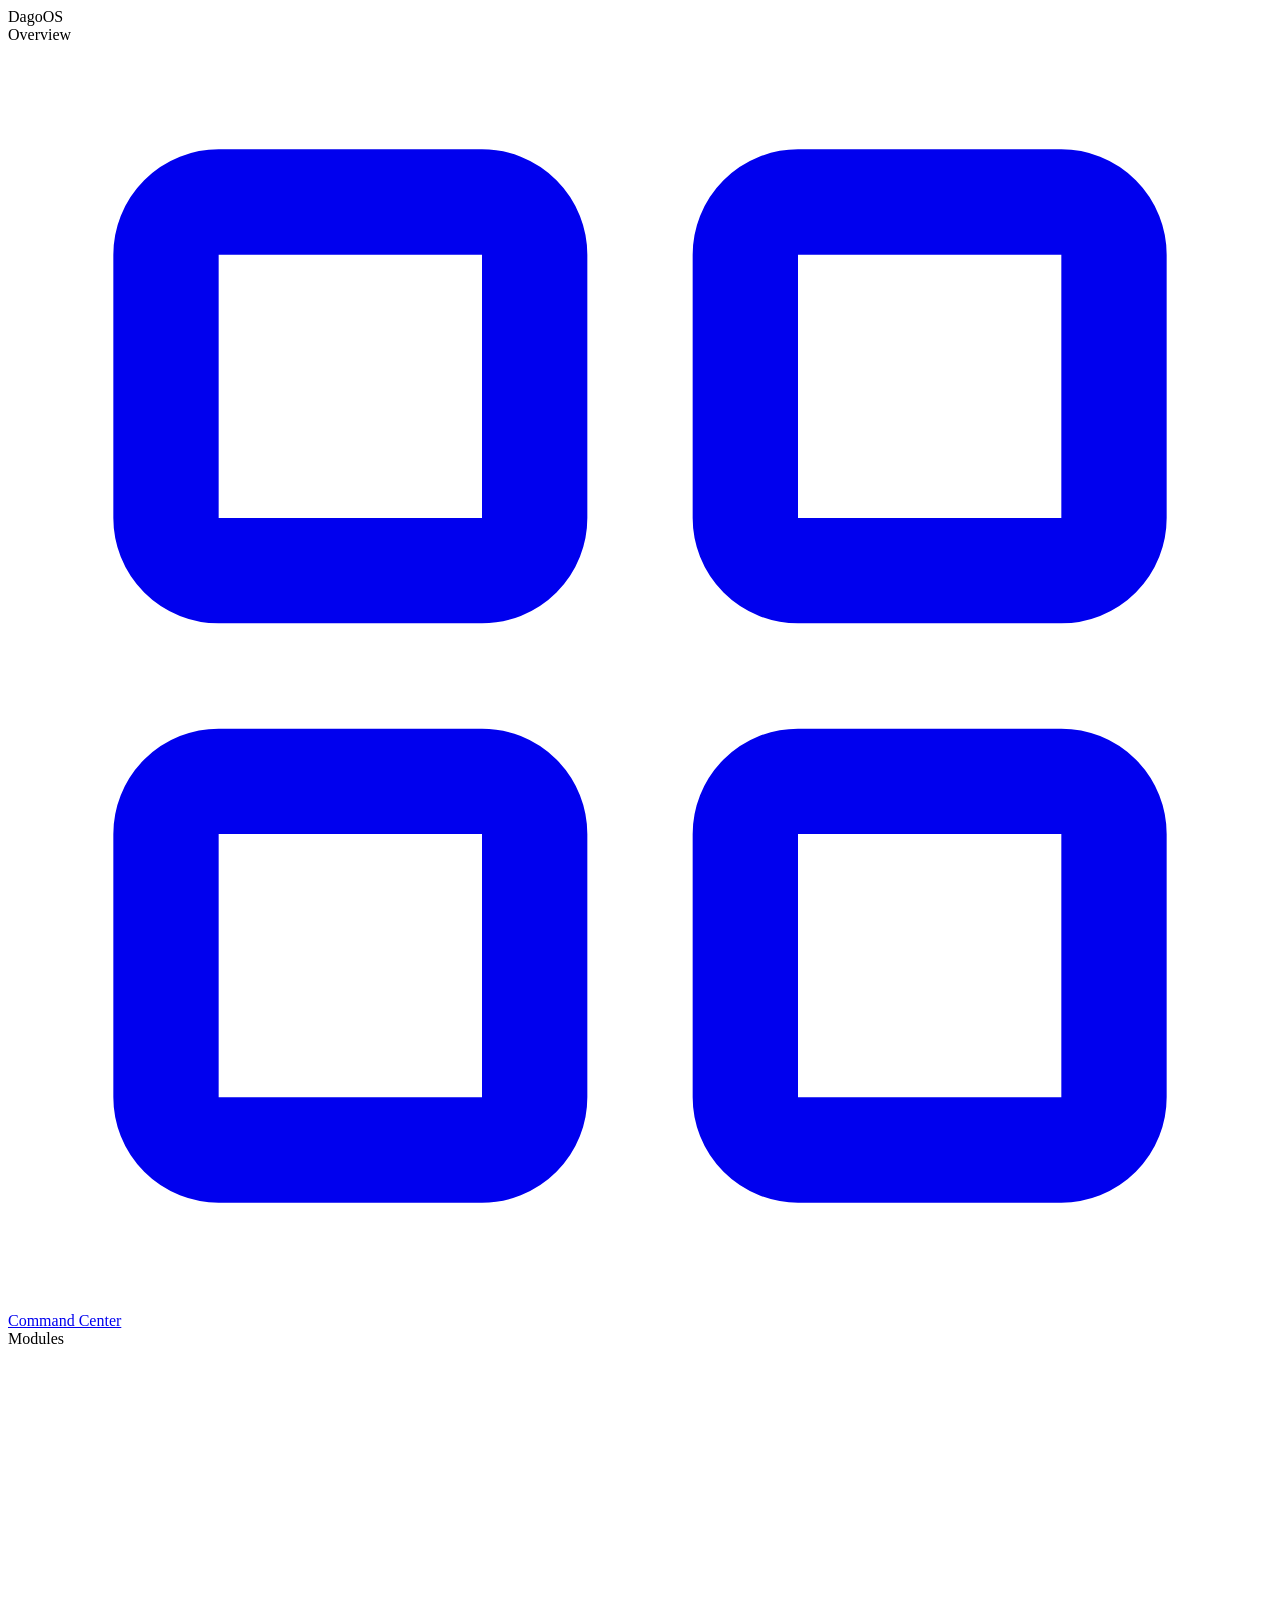
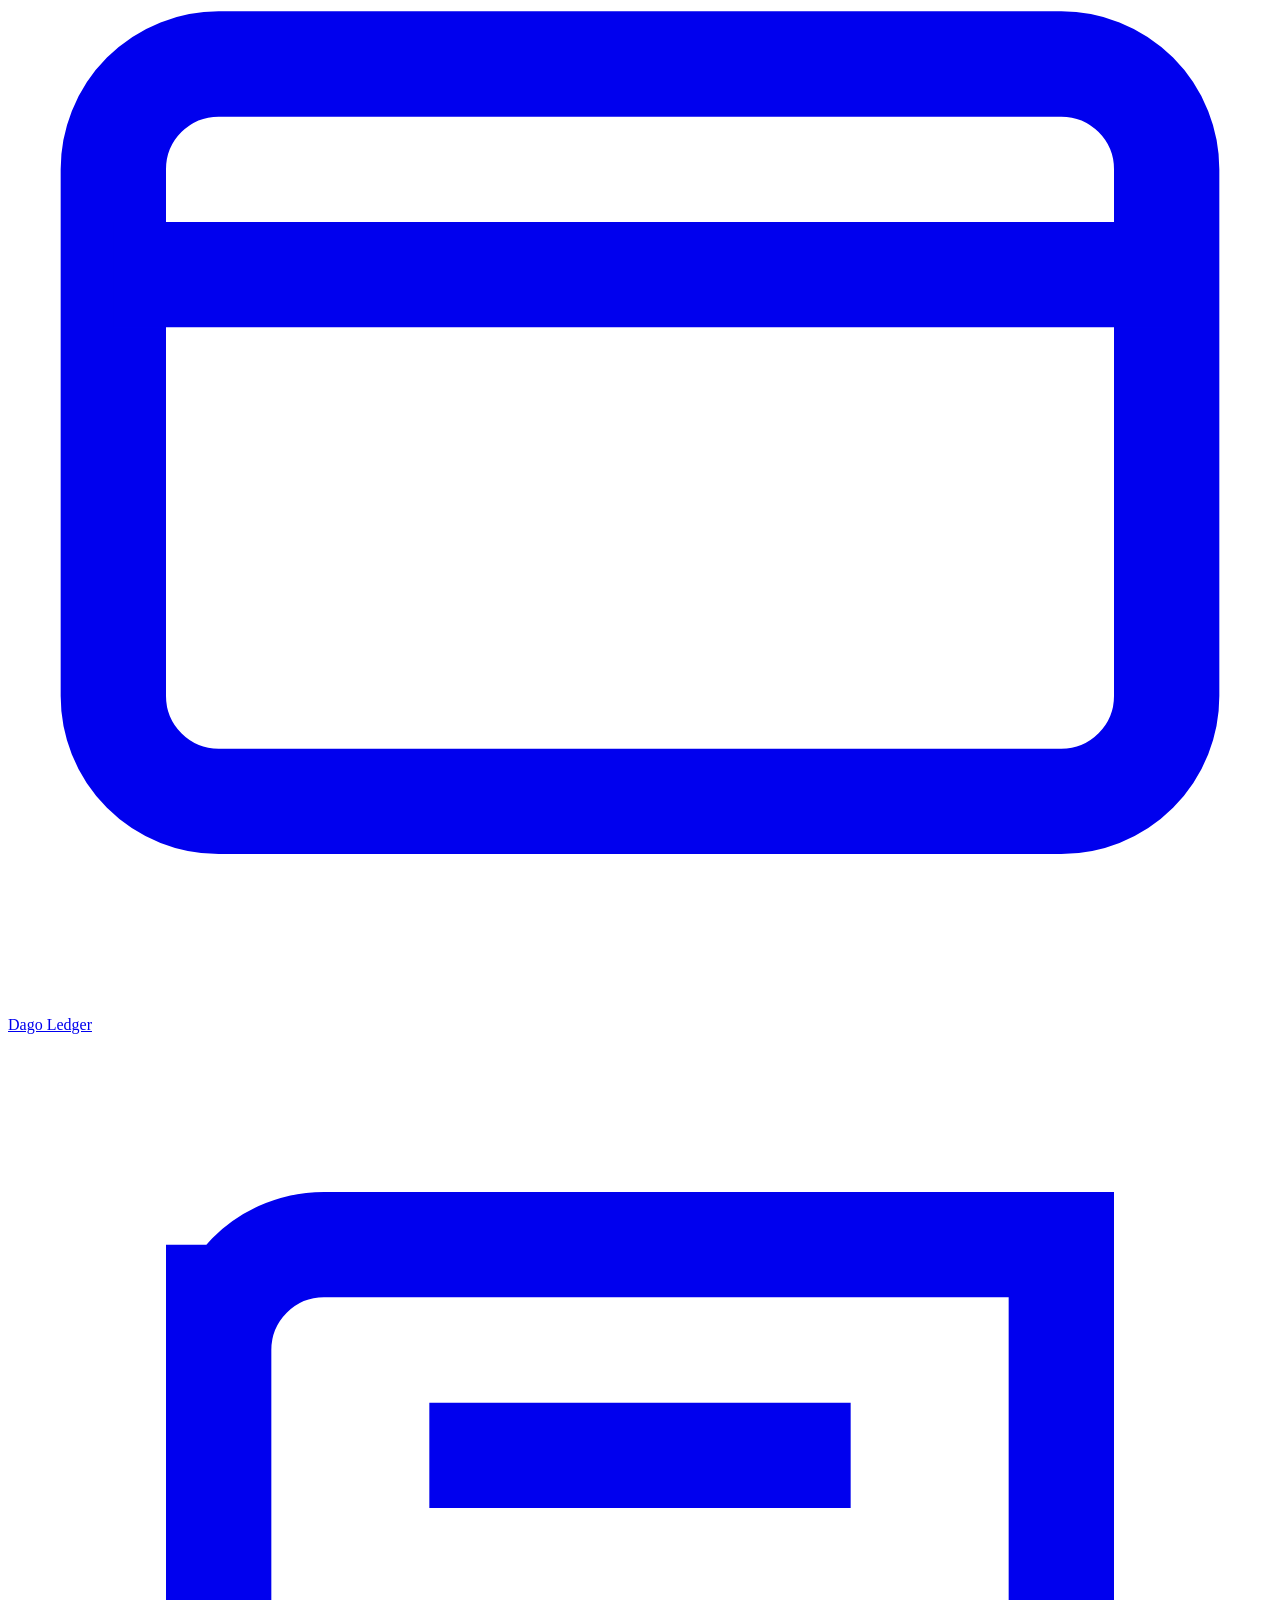
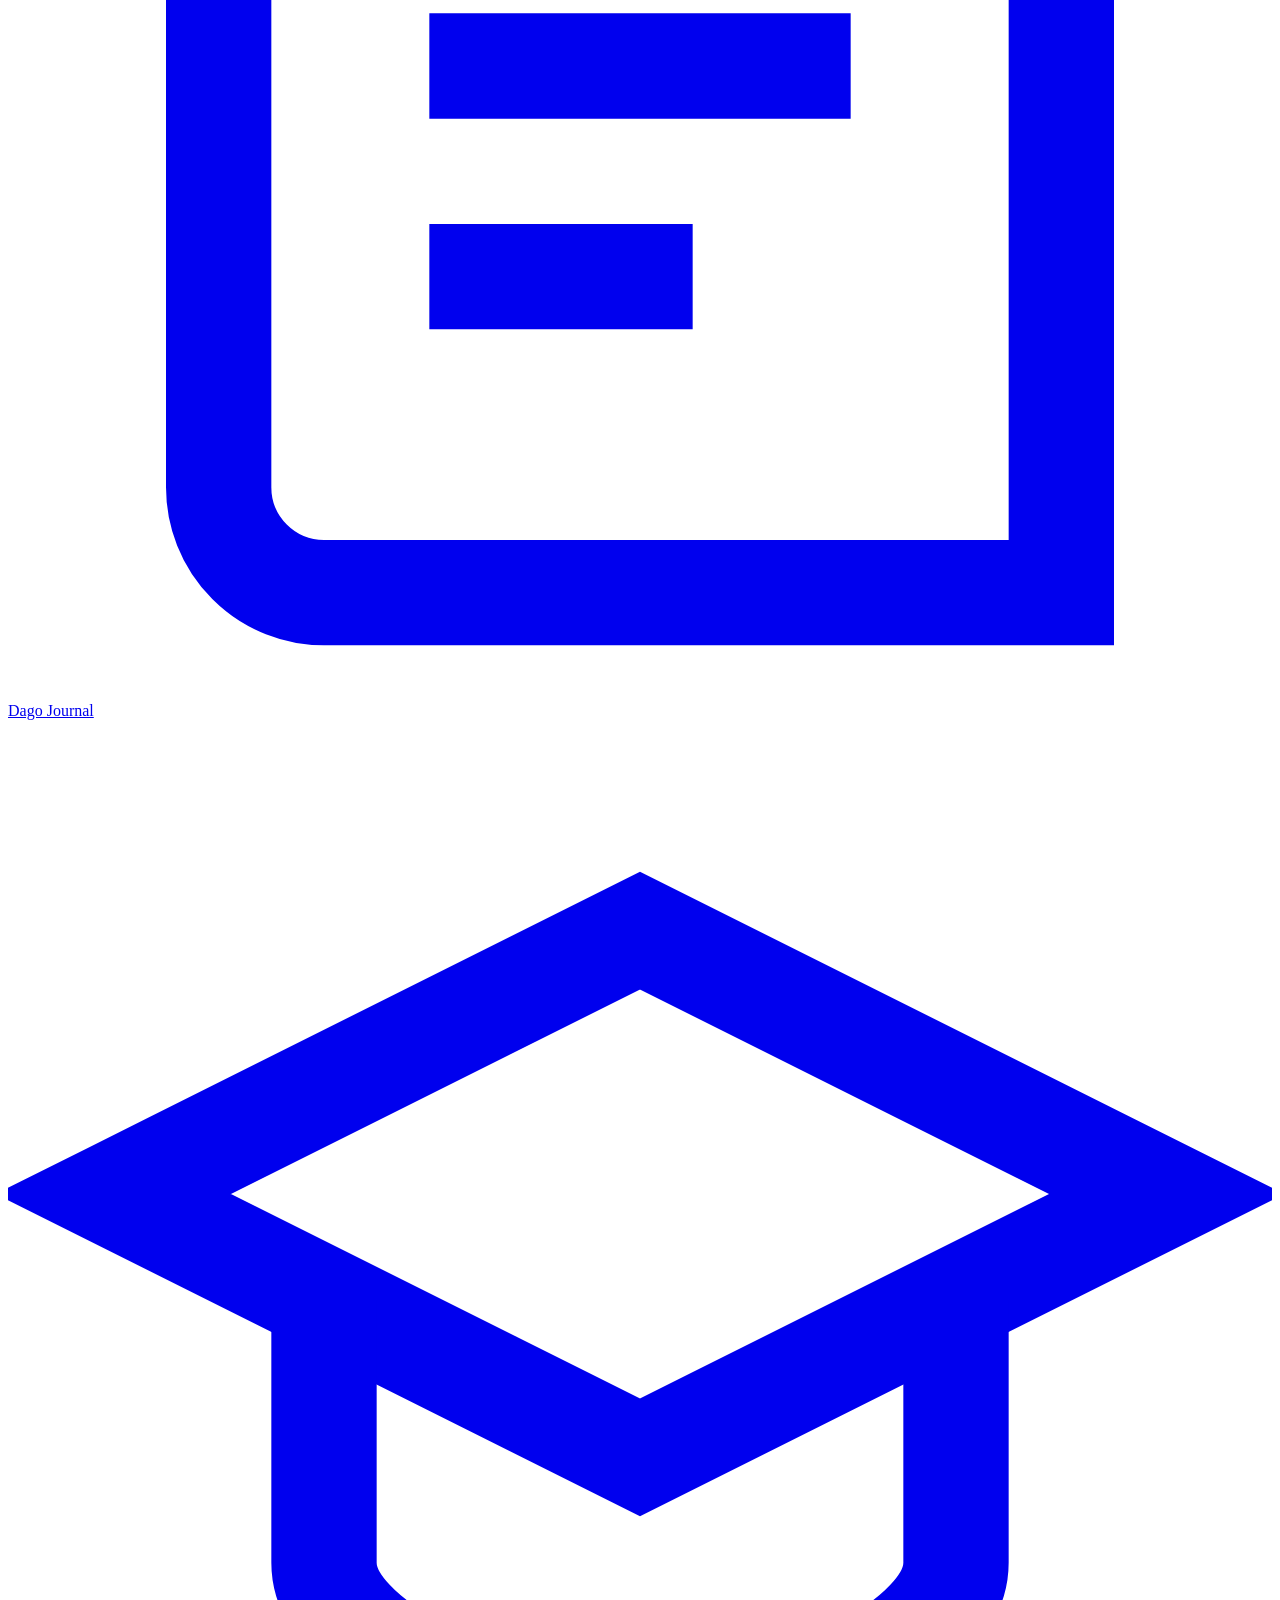
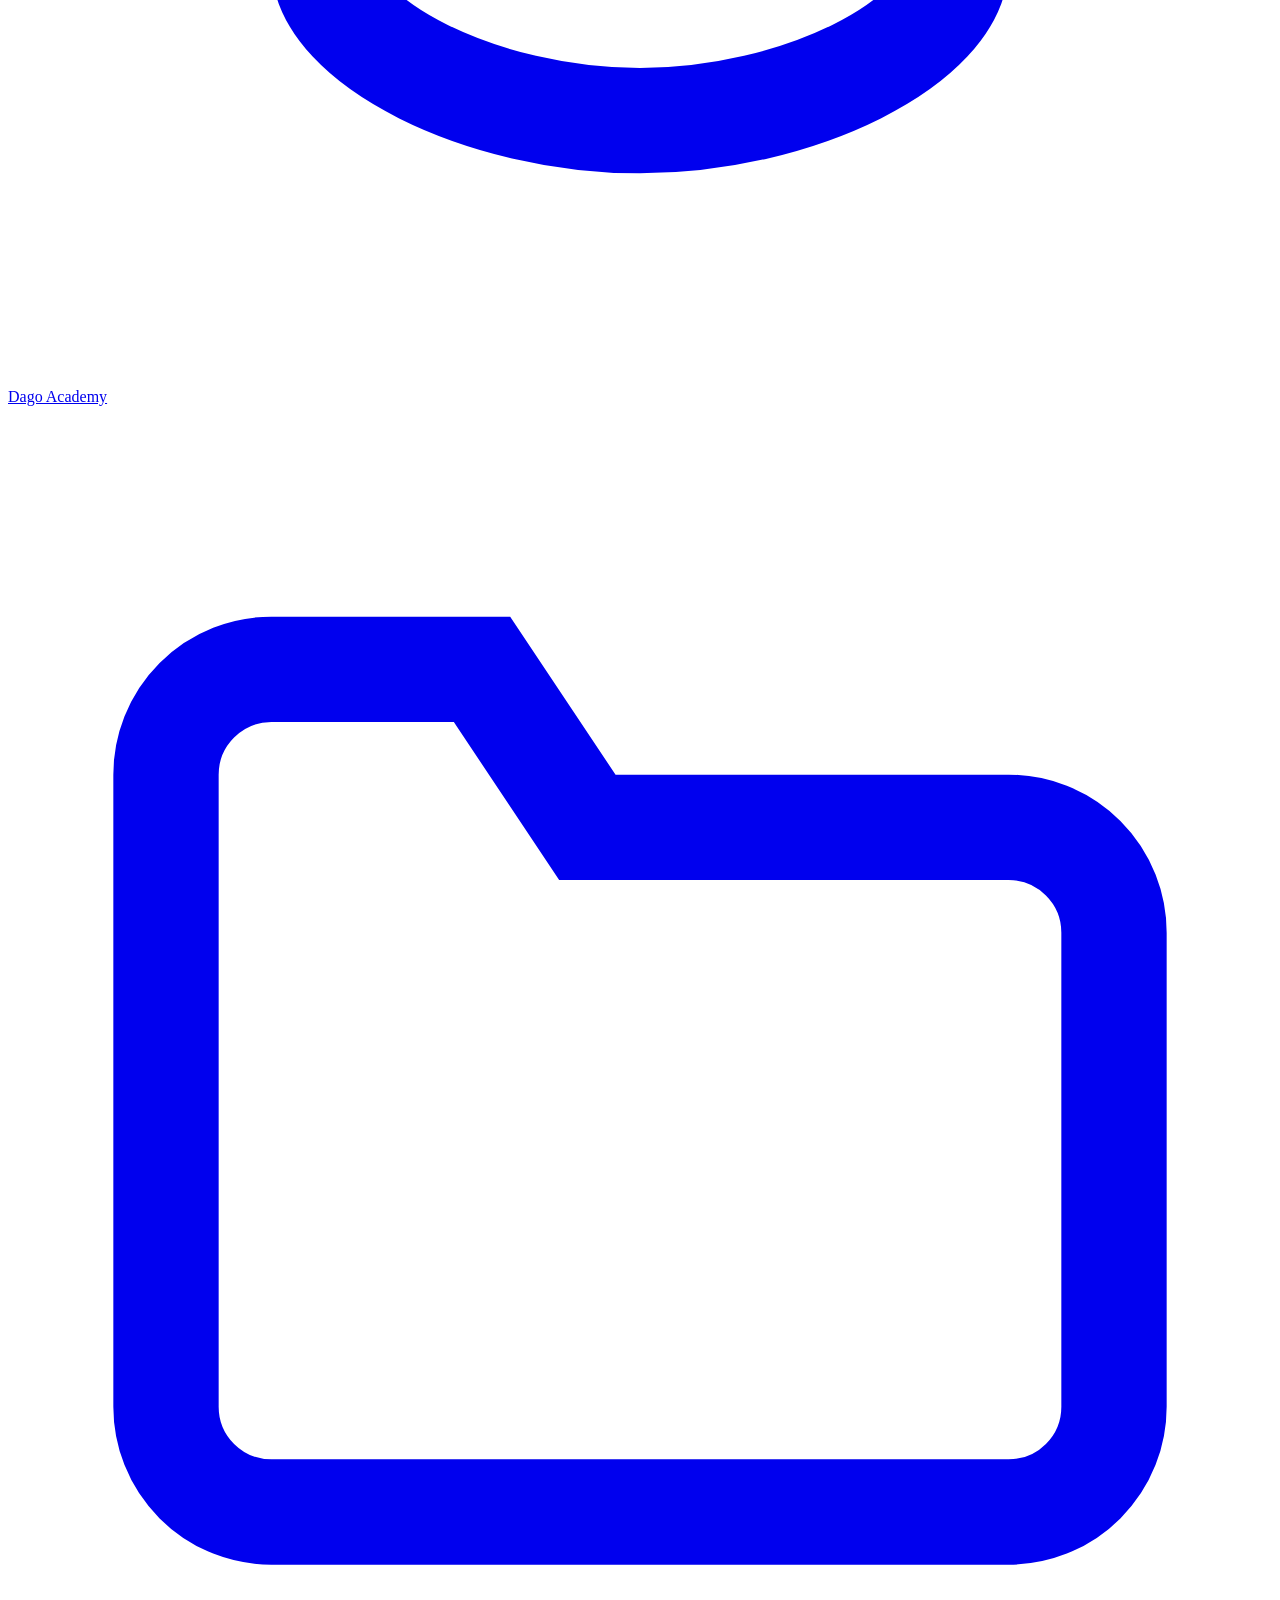
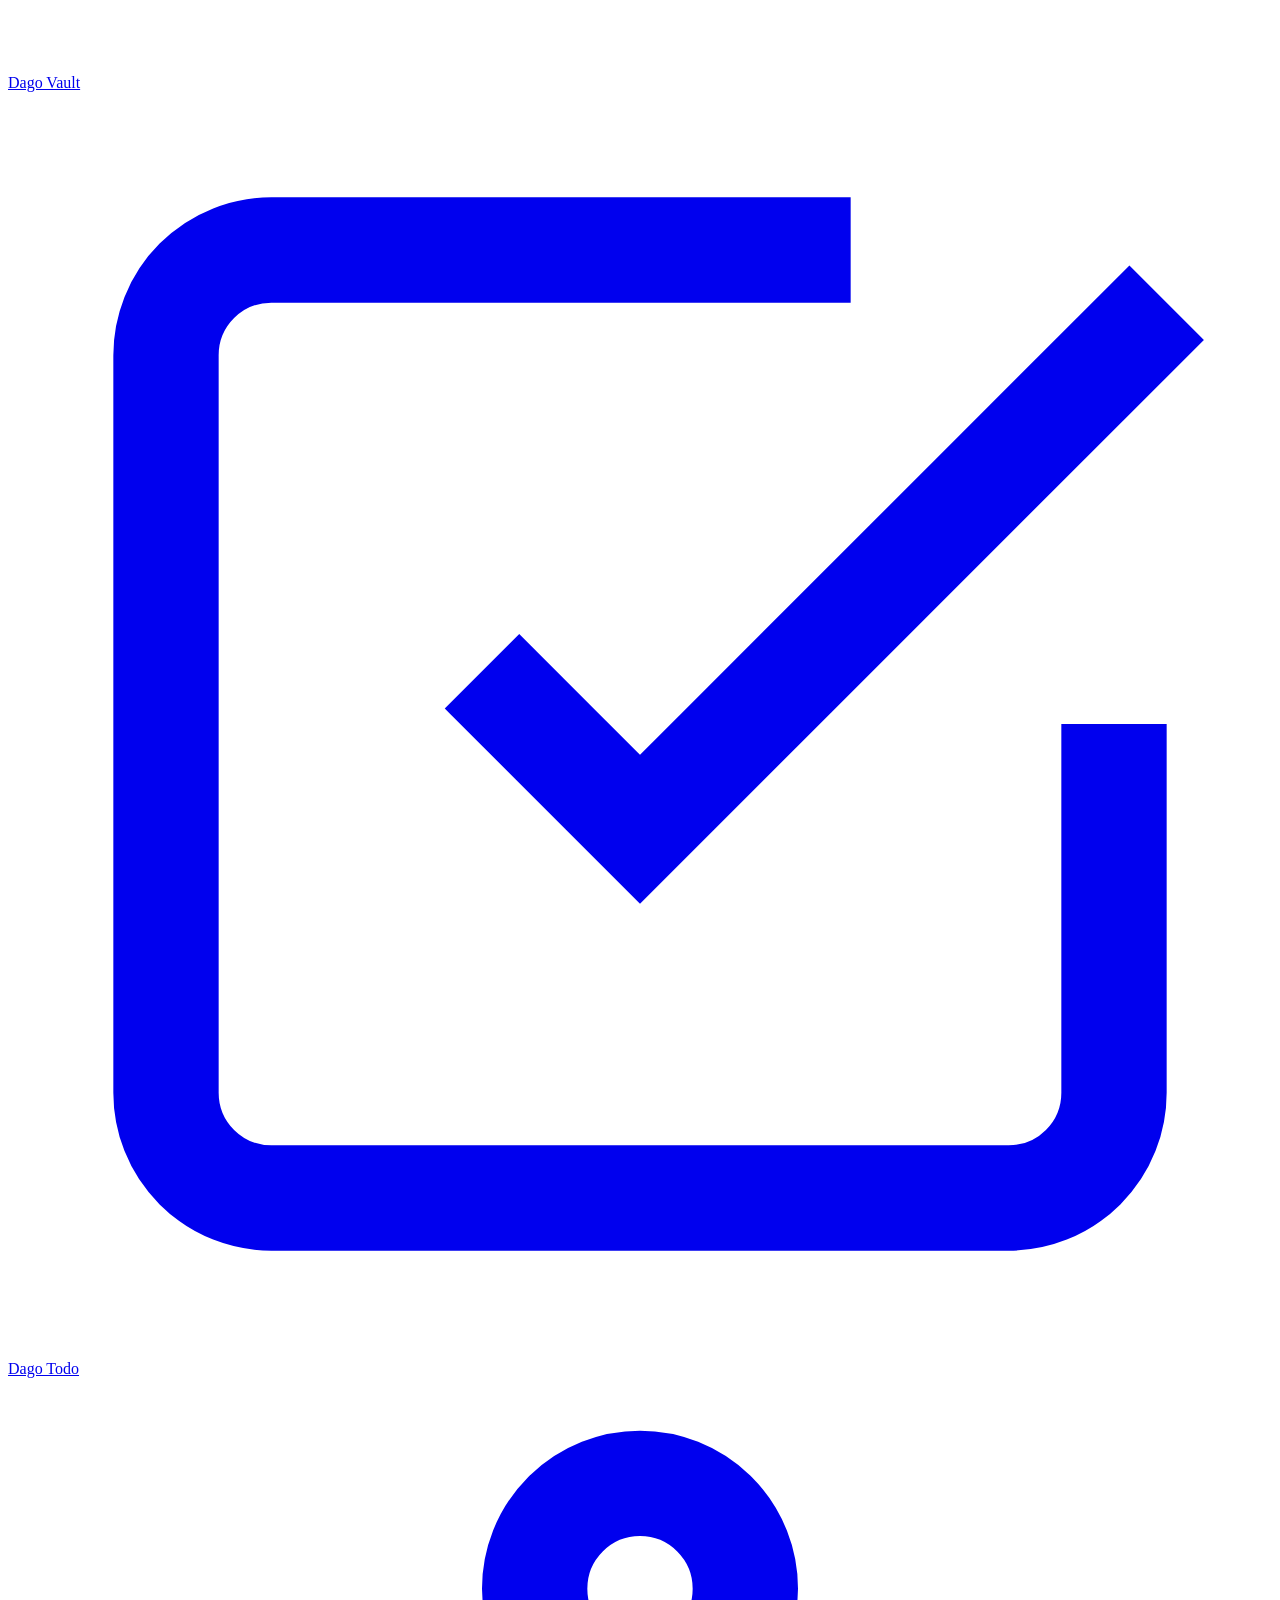
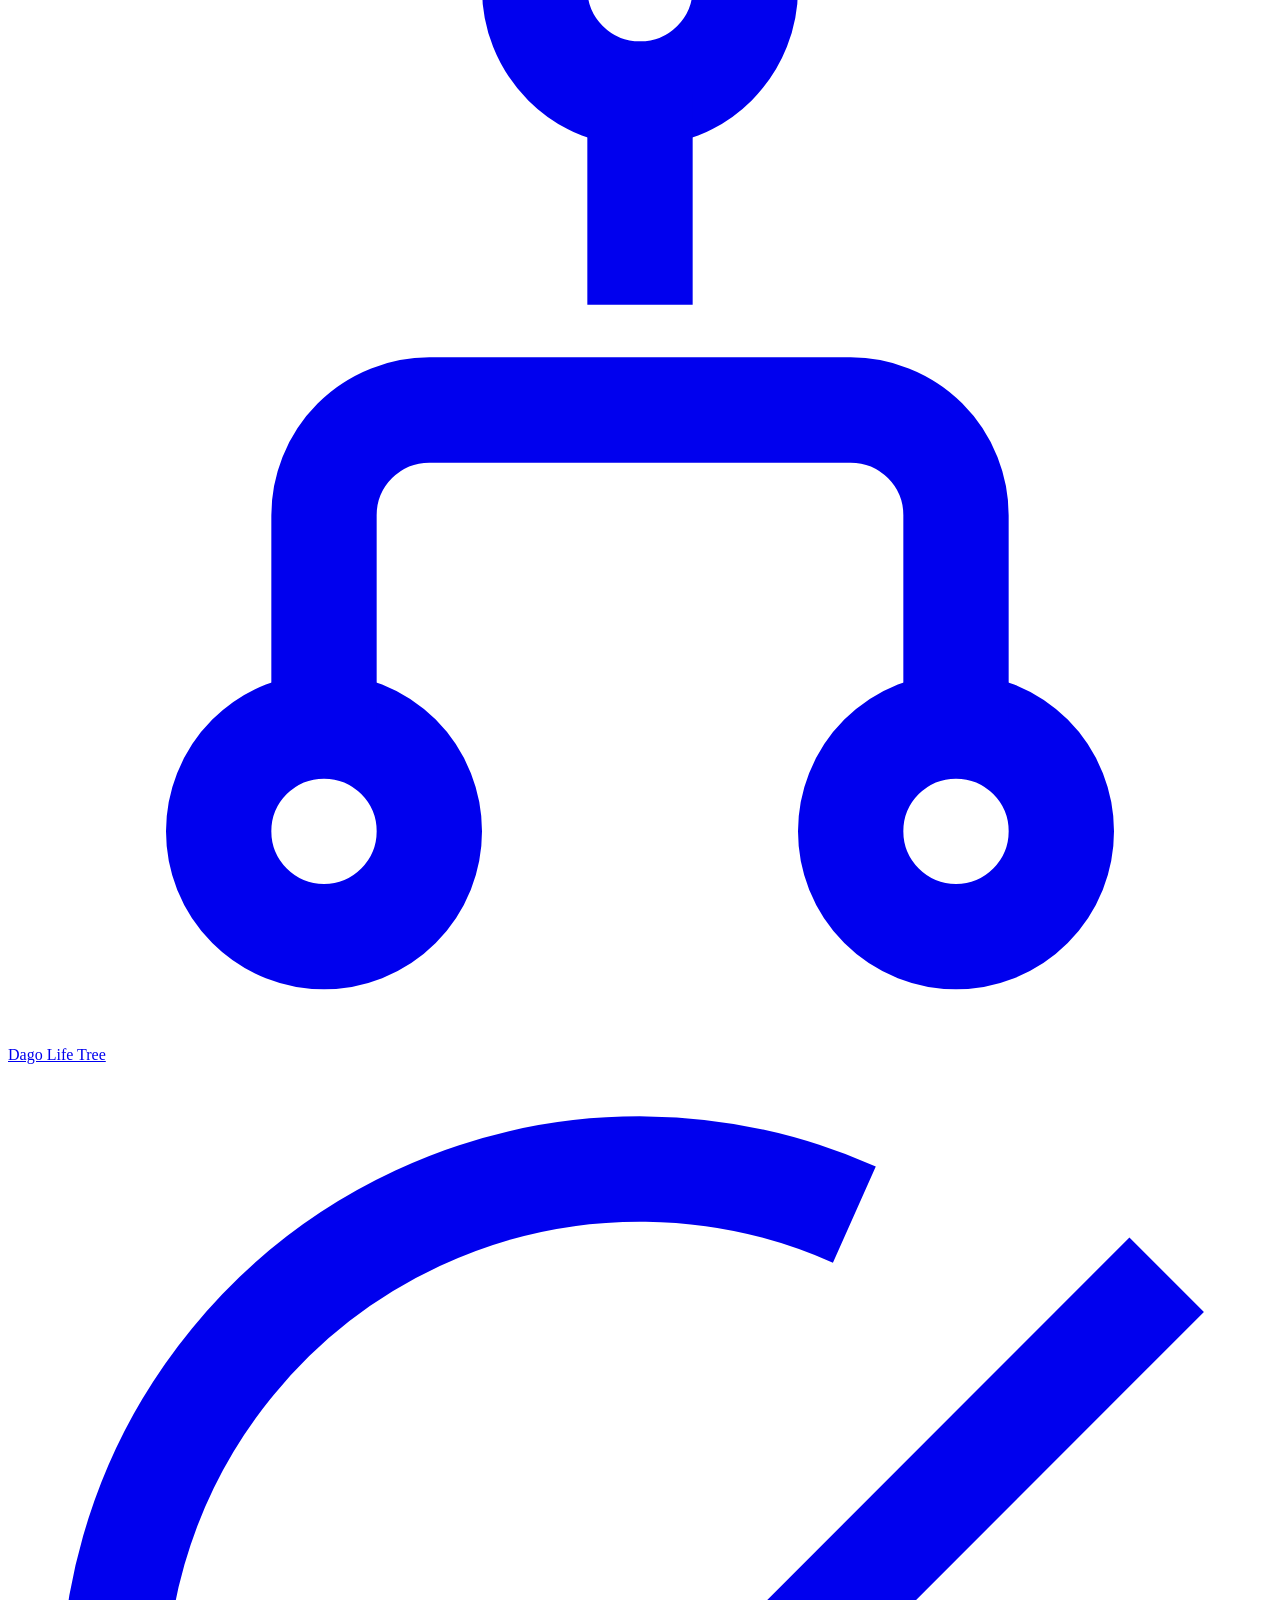
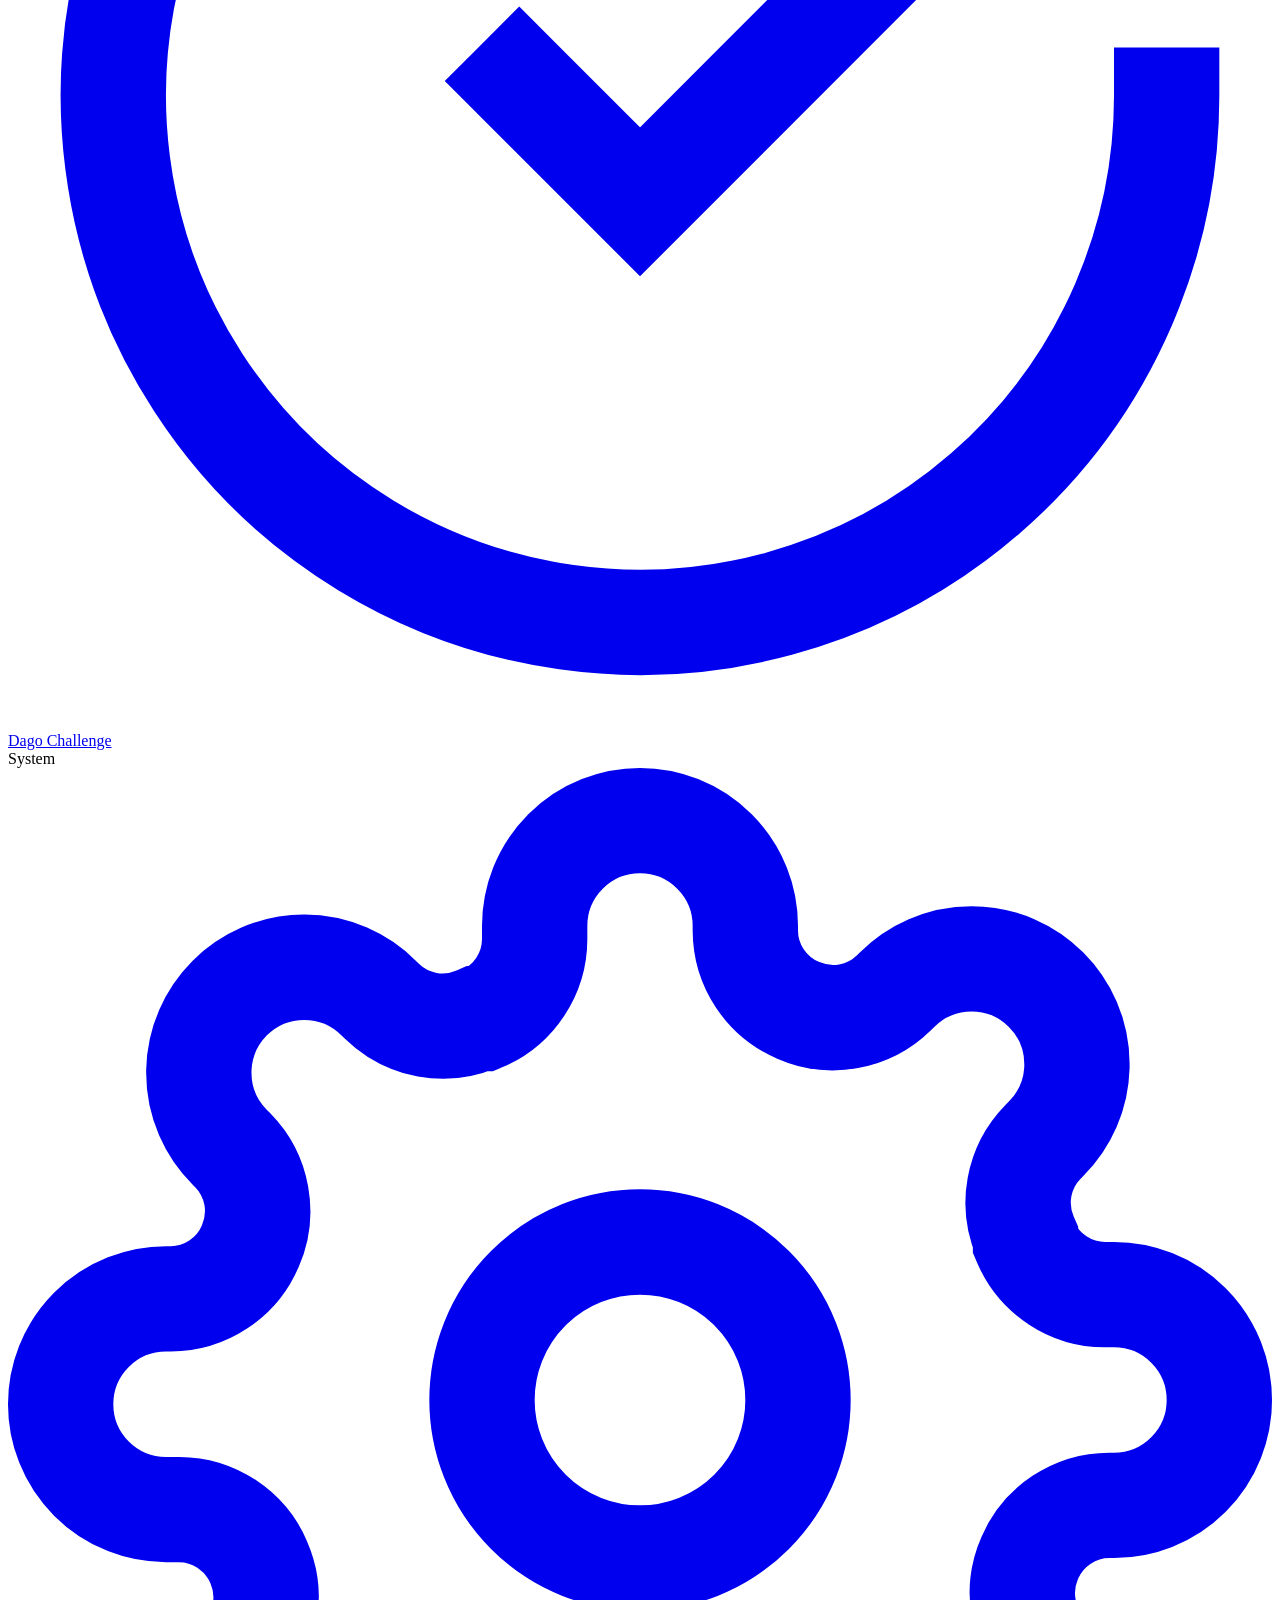
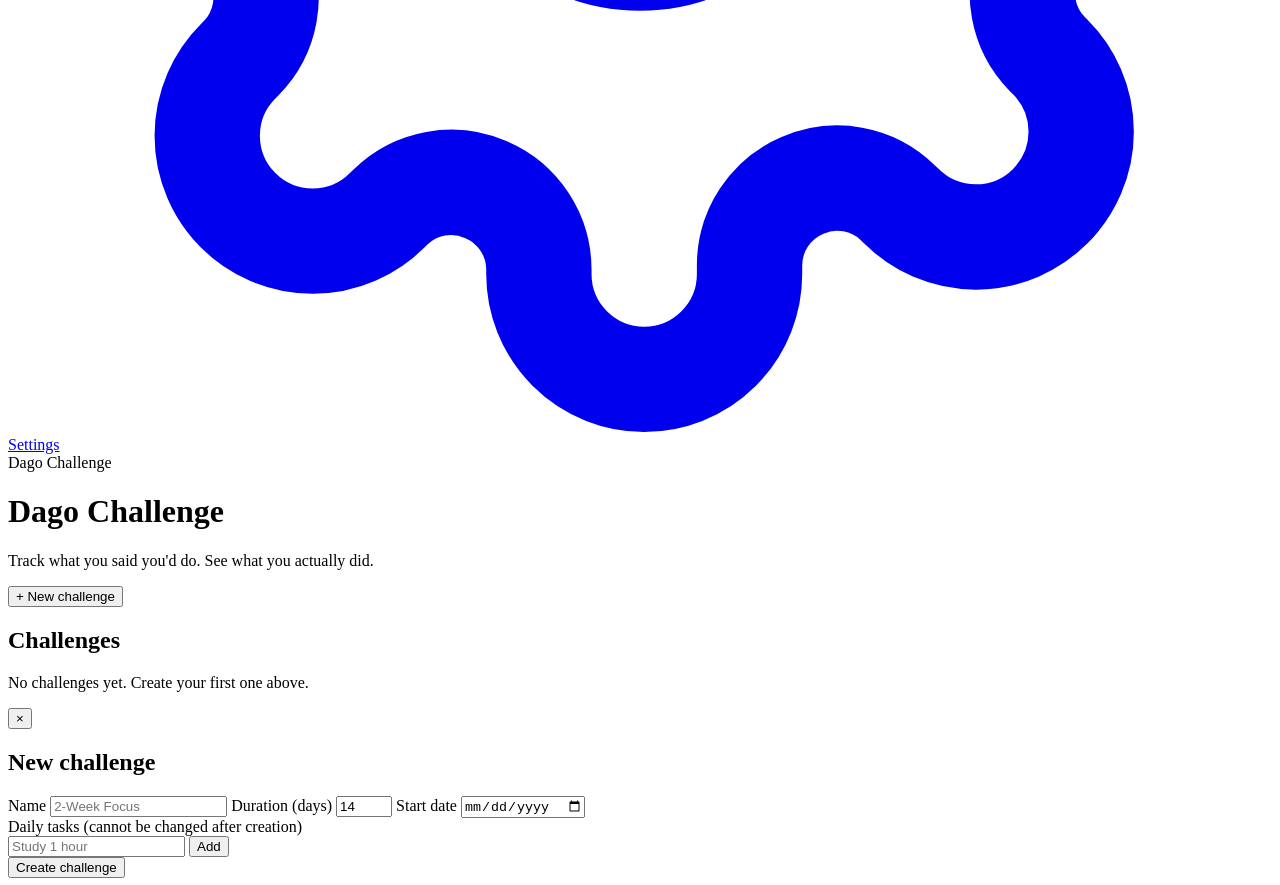
==== challenge.html @ 2c6ca147 "Add challenge.html for Dago Challenge page" ====
<!DOCTYPE html>
<html lang="en">
<head>
  <meta charset="UTF-8" />
  <meta name="viewport" content="width=device-width, initial-scale=1.0" />
  <title>Dago Challenge · DagoOS</title>

  <link rel="stylesheet" href="css/variables.css" />
  <link rel="stylesheet" href="css/base.css" />
  <link rel="stylesheet" href="css/layout.css" />
  <link rel="stylesheet" href="css/components.css" />
  <link rel="stylesheet" href="css/pages.css" />
  <link rel="icon" href="data:image/svg+xml,<svg xmlns='http://www.w3.org/2000/svg' viewBox='0 0 100 100'><circle cx='50' cy='50' r='40' fill='%236366f1'/></svg>" />
</head>

<body data-page="challenge" data-auth="out">

  <div class="app">

    <aside class="sidebar">
      <div class="sidebar__brand">
        <span class="sidebar__brand-dot"></span>
        <span>DagoOS</span>
      </div>

      <nav class="sidebar__section">
        <div class="sidebar__label">Overview</div>
        <a class="nav-link" href="index.html">
          <svg class="nav-link__icon" viewBox="0 0 24 24" fill="none" stroke="currentColor" stroke-width="2">
            <rect x="3" y="3" width="7" height="7" rx="1"/>
            <rect x="14" y="3" width="7" height="7" rx="1"/>
            <rect x="3" y="14" width="7" height="7" rx="1"/>
            <rect x="14" y="14" width="7" height="7" rx="1"/>
          </svg>
          <span>Command Center</span>
        </a>
      </nav>

      <nav class="sidebar__section">
        <div class="sidebar__label">Modules</div>
        <a class="nav-link" href="ledger.html">
          <svg class="nav-link__icon" viewBox="0 0 24 24" fill="none" stroke="currentColor" stroke-width="2">
            <rect x="2" y="6" width="20" height="14" rx="2"/>
            <path d="M2 10h20"/>
          </svg>
          <span>Dago Ledger</span>
        </a>
        <a class="nav-link" href="journal.html">
          <svg class="nav-link__icon" viewBox="0 0 24 24" fill="none" stroke="currentColor" stroke-width="2">
            <path d="M4 4v16a2 2 0 0 0 2 2h14V4H6a2 2 0 0 0-2 2z"/>
            <path d="M8 8h8M8 12h8M8 16h5"/>
          </svg>
          <span>Dago Journal</span>
        </a>
        <a class="nav-link" href="academy.html">
          <svg class="nav-link__icon" viewBox="0 0 24 24" fill="none" stroke="currentColor" stroke-width="2">
            <path d="M2 9l10-5 10 5-10 5z"/>
            <path d="M6 11v5c0 1.5 3 3 6 3s6-1.5 6-3v-5"/>
          </svg>
          <span>Dago Academy</span>
        </a>
        <a class="nav-link" href="vault.html">
          <svg class="nav-link__icon" viewBox="0 0 24 24" fill="none" stroke="currentColor" stroke-width="2">
            <path d="M3 7a2 2 0 0 1 2-2h4l2 3h8a2 2 0 0 1 2 2v9a2 2 0 0 1-2 2H5a2 2 0 0 1-2-2z"/>
          </svg>
          <span>Dago Vault</span>
        </a>
        <a class="nav-link" href="todo.html">
          <svg class="nav-link__icon" viewBox="0 0 24 24" fill="none" stroke="currentColor" stroke-width="2">
            <polyline points="9 11 12 14 22 4"/>
            <path d="M21 12v7a2 2 0 0 1-2 2H5a2 2 0 0 1-2-2V5a2 2 0 0 1 2-2h11"/>
          </svg>
          <span>Dago Todo</span>
        </a>
        <a class="nav-link" href="tree.html">
          <svg class="nav-link__icon" viewBox="0 0 24 24" fill="none" stroke="currentColor" stroke-width="2">
            <circle cx="12" cy="4" r="2"/>
            <circle cx="6" cy="20" r="2"/>
            <circle cx="18" cy="20" r="2"/>
            <path d="M12 6v4M6 18v-4a2 2 0 0 1 2-2h8a2 2 0 0 1 2 2v4"/>
          </svg>
          <span>Dago Life Tree</span>
        </a>
        <a class="nav-link nav-link--active" href="challenge.html">
          <svg class="nav-link__icon" viewBox="0 0 24 24" fill="none" stroke="currentColor" stroke-width="2">
            <path d="M22 11.08V12a10 10 0 1 1-5.93-9.14"/>
            <polyline points="22 4 12 14.01 9 11.01"/>
          </svg>
          <span>Dago Challenge</span>
        </a>
      </nav>

      <nav class="sidebar__section">
        <div class="sidebar__label">System</div>
        <a class="nav-link" href="settings.html">
          <svg class="nav-link__icon" viewBox="0 0 24 24" fill="none" stroke="currentColor" stroke-width="2">
            <circle cx="12" cy="12" r="3"/>
            <path d="M19.4 15a1.65 1.65 0 0 0 .33 1.82l.06.06a2 2 0 1 1-2.83 2.83l-.06-.06a1.65 1.65 0 0 0-1.82-.33 1.65 1.65 0 0 0-1 1.51V21a2 2 0 0 1-4 0v-.09a1.65 1.65 0 0 0-1-1.51 1.65 1.65 0 0 0-1.82.33l-.06.06a2 2 0 1 1-2.83-2.83l.06-.06a1.65 1.65 0 0 0 .33-1.82 1.65 1.65 0 0 0-1.51-1H3a2 2 0 0 1 0-4h.09a1.65 1.65 0 0 0 1.51-1 1.65 1.65 0 0 0-.33-1.82l-.06-.06a2 2 0 1 1 2.83-2.83l.06.06a1.65 1.65 0 0 0 1.82.33H9a1.65 1.65 0 0 0 1-1.51V3a2 2 0 0 1 4 0v.09a1.65 1.65 0 0 0 1 1.51 1.65 1.65 0 0 0 1.82-.33l.06-.06a2 2 0 1 1 2.83 2.83l-.06.06a1.65 1.65 0 0 0-.33 1.82V9a1.65 1.65 0 0 0 1.51 1H21a2 2 0 0 1 0 4h-.09a1.65 1.65 0 0 0-1.51 1z"/>
          </svg>
          <span>Settings</span>
        </a>
      </nav>
    </aside>

    <header class="header">
      <div class="header__title">Dago Challenge</div>
      <div class="header__actions">
        <div id="auth-area" class="auth-area"></div>
      </div>
    </header>

    <main class="main">

      <div class="page-header">
        <h1 class="page-header__title">Dago Challenge</h1>
        <p class="page-header__subtitle">Track what you said you'd do. See what you actually did.</p>
      </div>

      <!-- Toolbar -->
      <section class="challenge-toolbar">
        <button id="challenge-create" class="btn btn--primary" type="button">
          + New challenge
        </button>
      </section>

      <!-- Challenge list -->
      <section class="card">
        <h2 class="card__title">Challenges</h2>
        <div id="challenge-list" class="challenge-list"></div>
        <p id="challenge-empty" class="empty-state hidden">
          No challenges yet. Create your first one above.
        </p>
      </section>

      <!-- Detail view -->
      <section id="challenge-detail" class="card hidden"></section>

    </main>

  </div>

  <!-- Create modal -->
  <div id="challenge-modal" class="modal-backdrop hidden">
    <div class="modal">
      <button id="challenge-modal-close" class="modal__close" type="button" aria-label="Close">×</button>
      <h2 class="modal__title">New challenge</h2>

      <form id="challenge-form" class="form-grid">

        <label class="field field--wide">
          <span class="field__label">Name</span>
          <input id="challenge-name" class="field__input" type="text"
                 placeholder="2-Week Focus" required />
        </label>

        <label class="field">
          <span class="field__label">Duration (days)</span>
          <input id="challenge-duration" class="field__input" type="number"
                 min="1" max="365" value="14" required />
        </label>

        <label class="field">
          <span class="field__label">Start date</span>
          <input id="challenge-start" class="field__input" type="date" required />
        </label>

        <div class="field field--wide">
          <span class="field__label">Daily tasks (cannot be changed after creation)</span>
          <div id="challenge-tasks" class="challenge-form-tasks"></div>
          <div class="challenge-form-task-add">
            <input id="challenge-task-input" class="field__input" type="text"
                   placeholder="Study 1 hour" />
            <button id="challenge-task-add" class="btn btn--ghost btn--sm" type="button">Add</button>
          </div>
        </div>

        <div class="field field--wide field--actions entry-form-actions">
          <button id="challenge-submit" class="btn btn--primary" type="submit">Create challenge</button>
        </div>

      </form>
    </div>
  </div>

  <script type="module" src="js/main.js"></script>

</body>
</html>
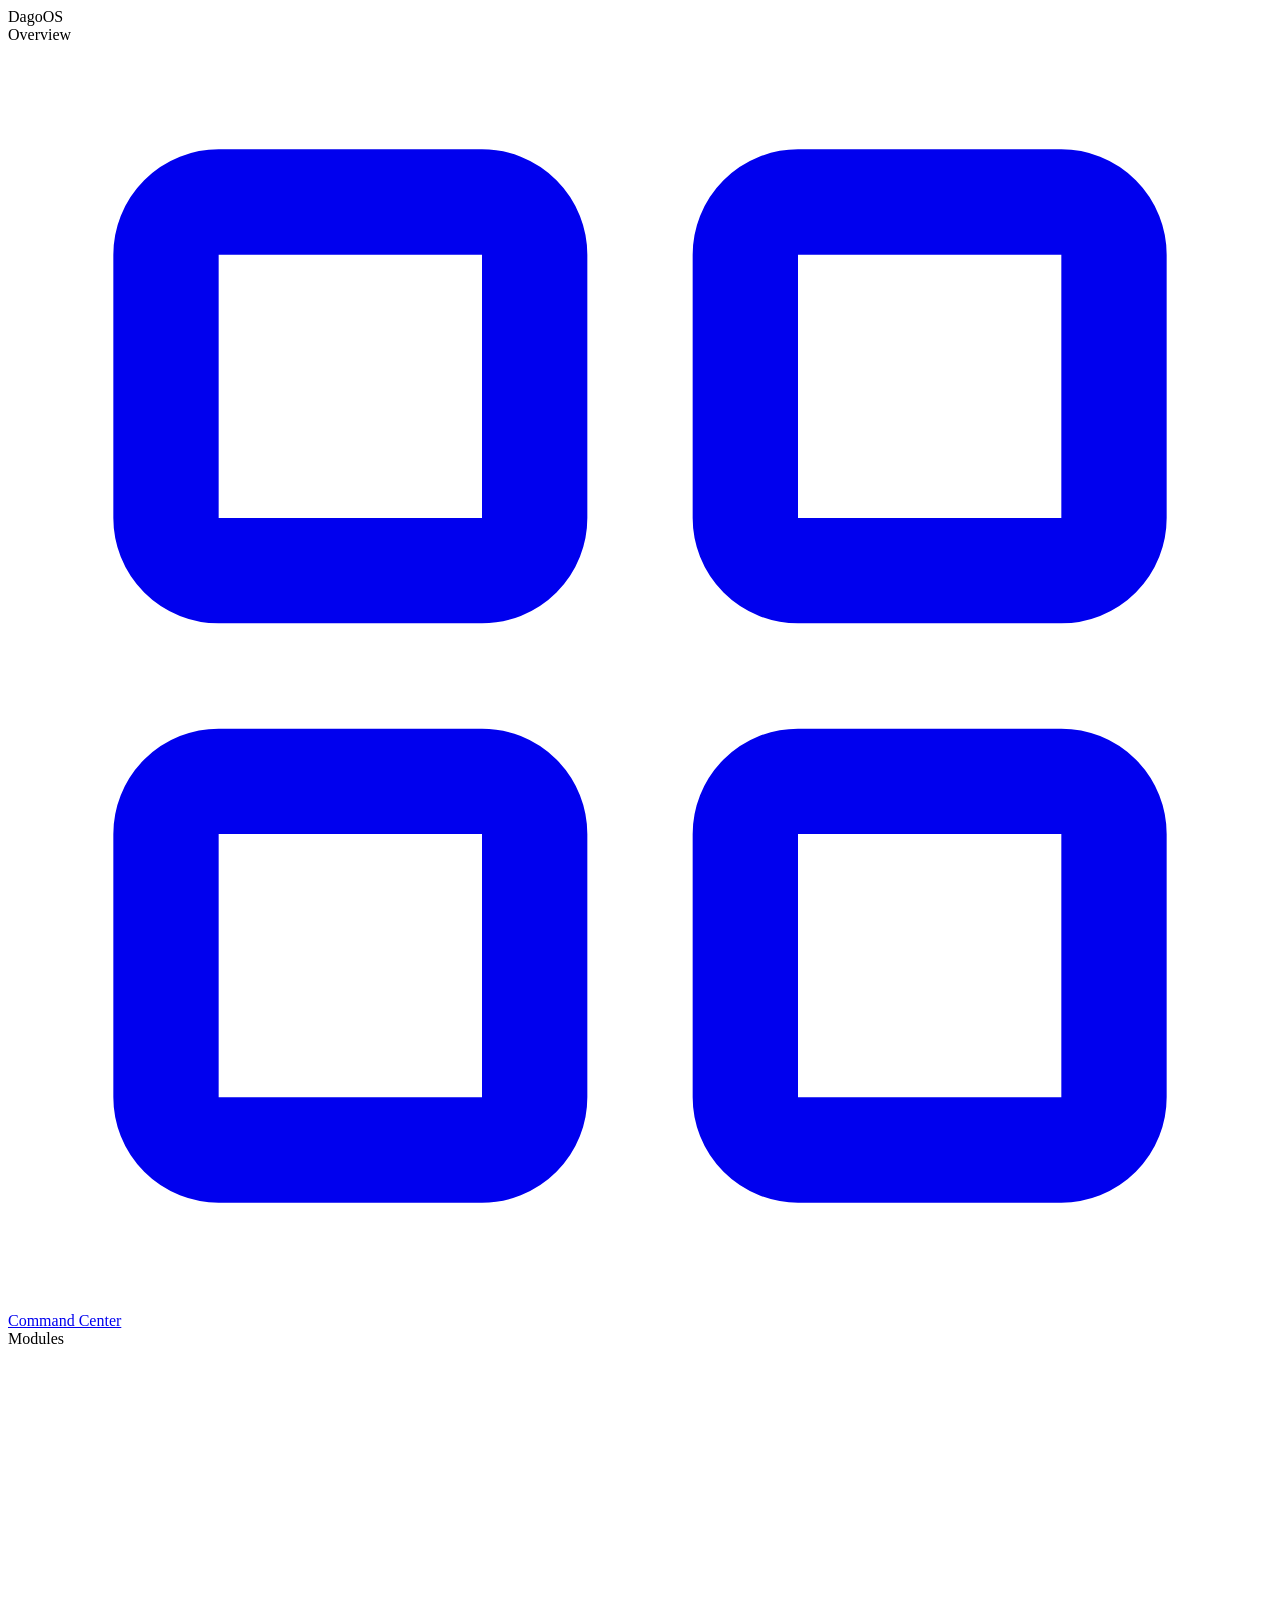
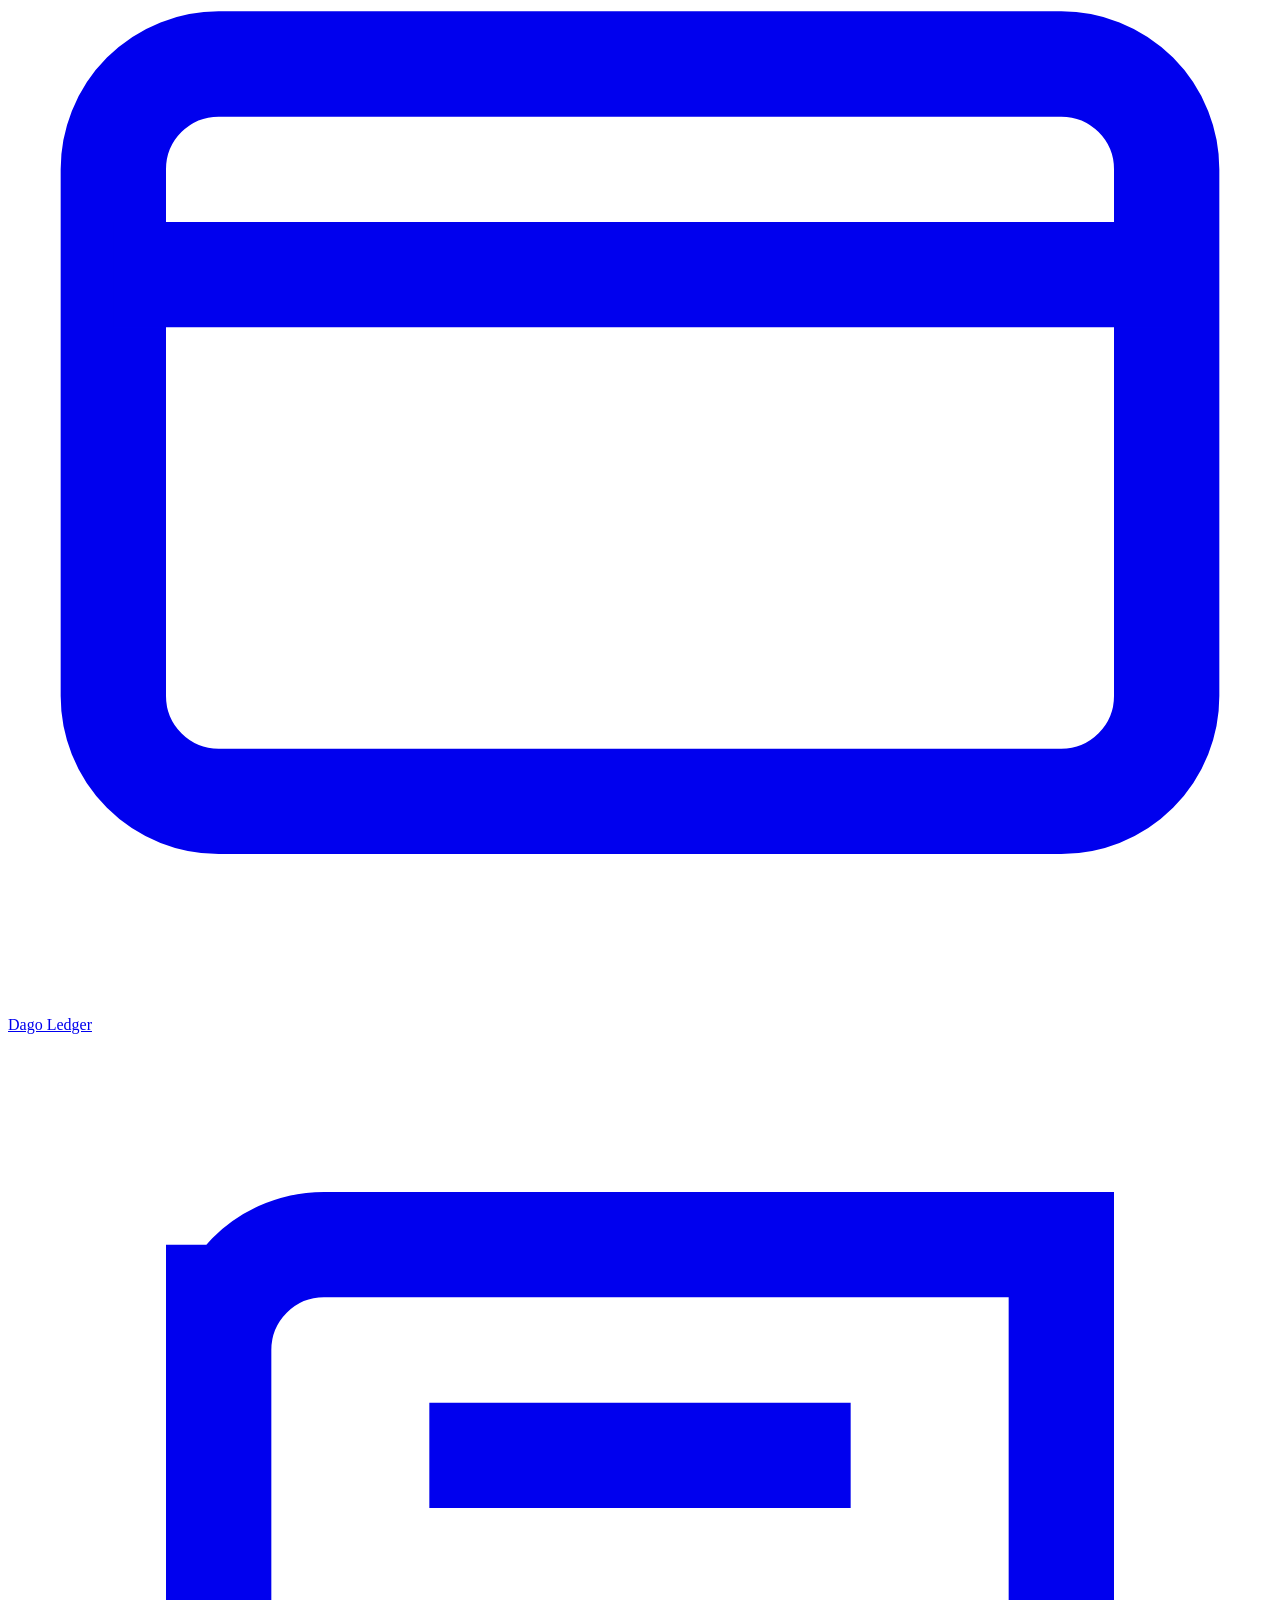
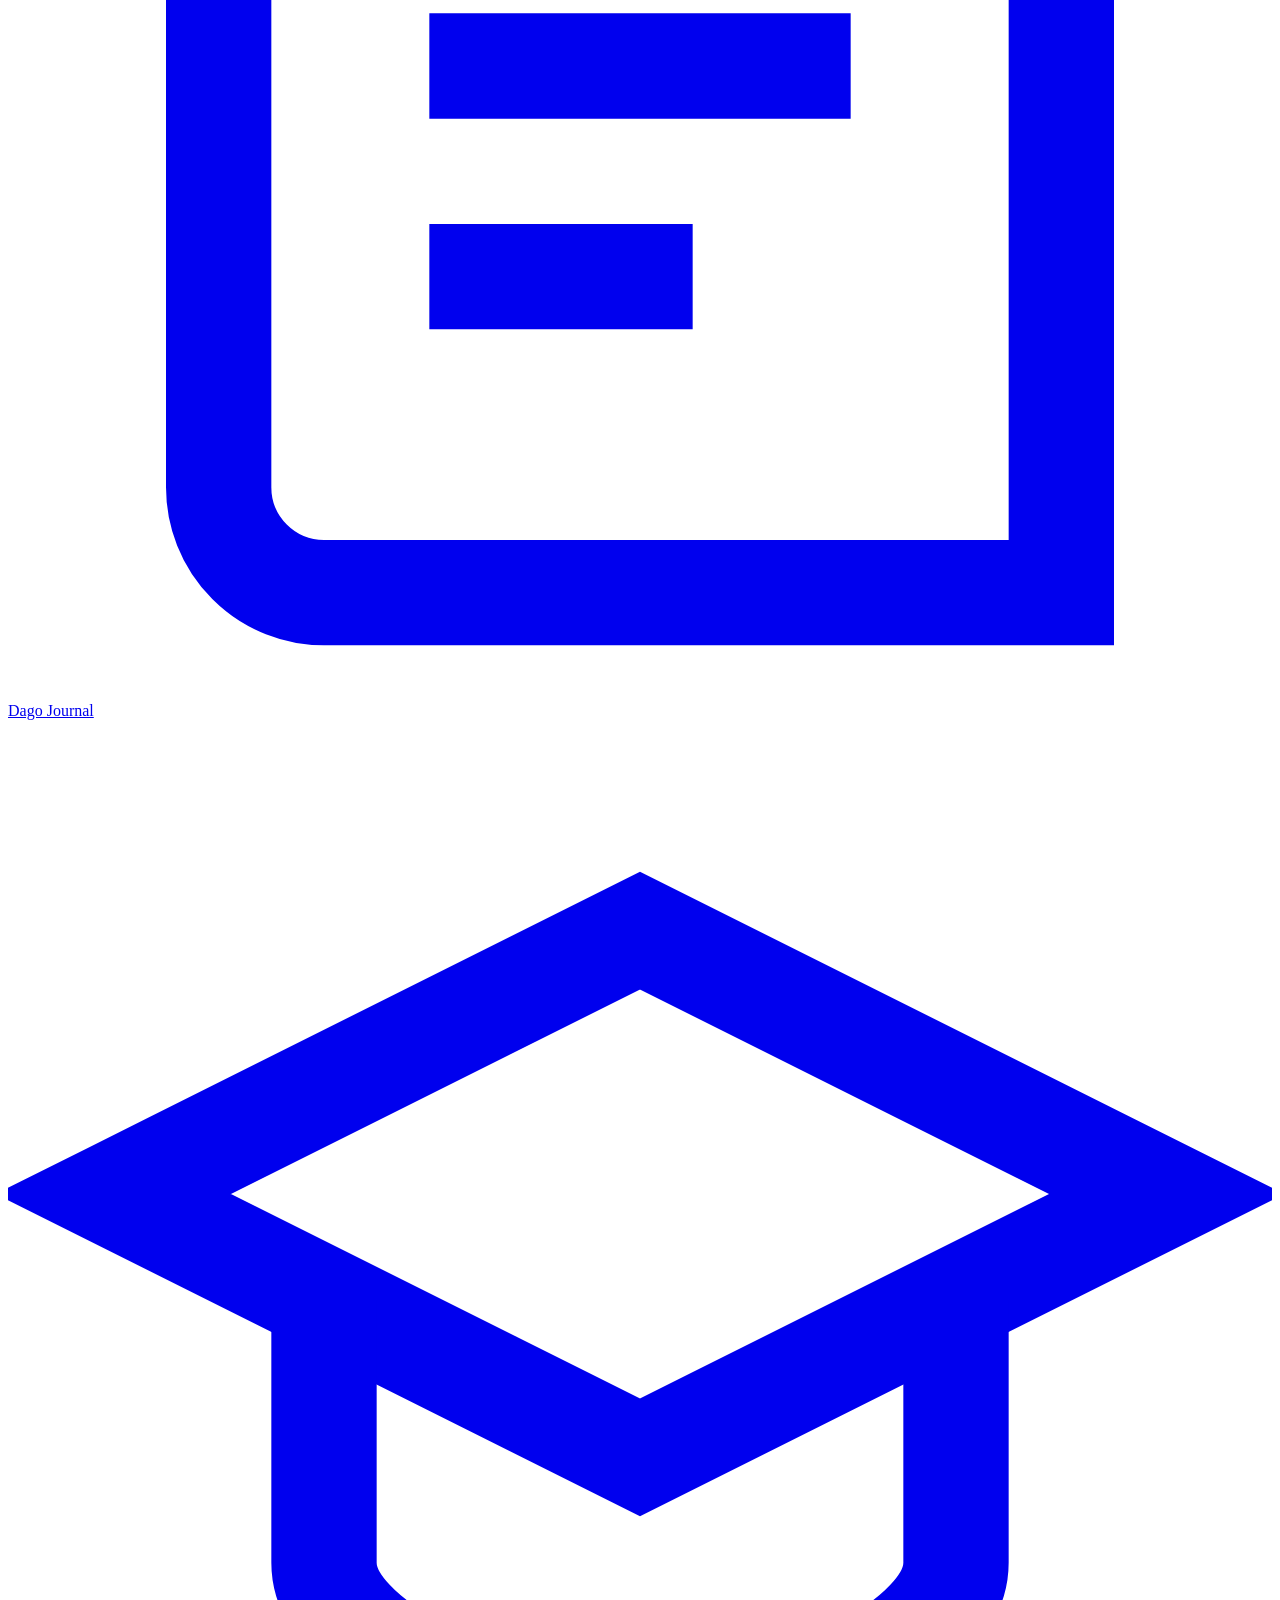
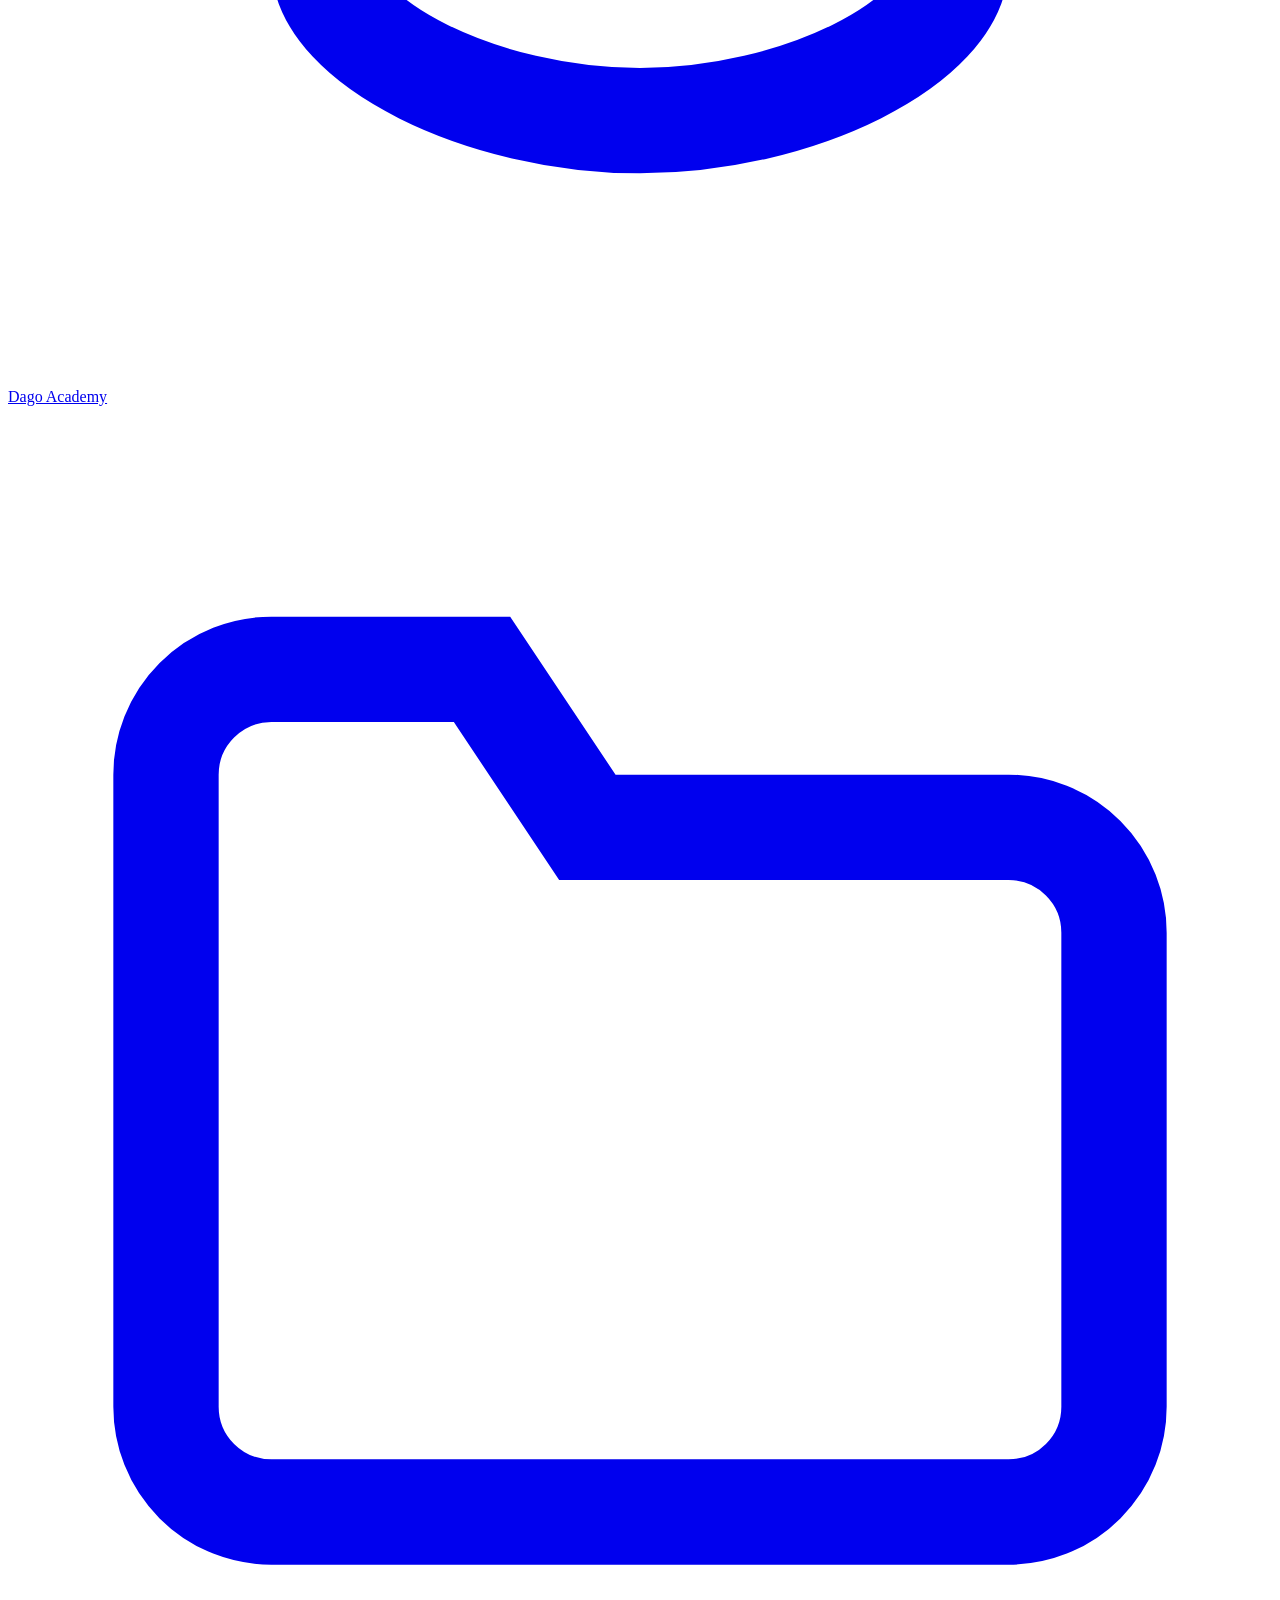
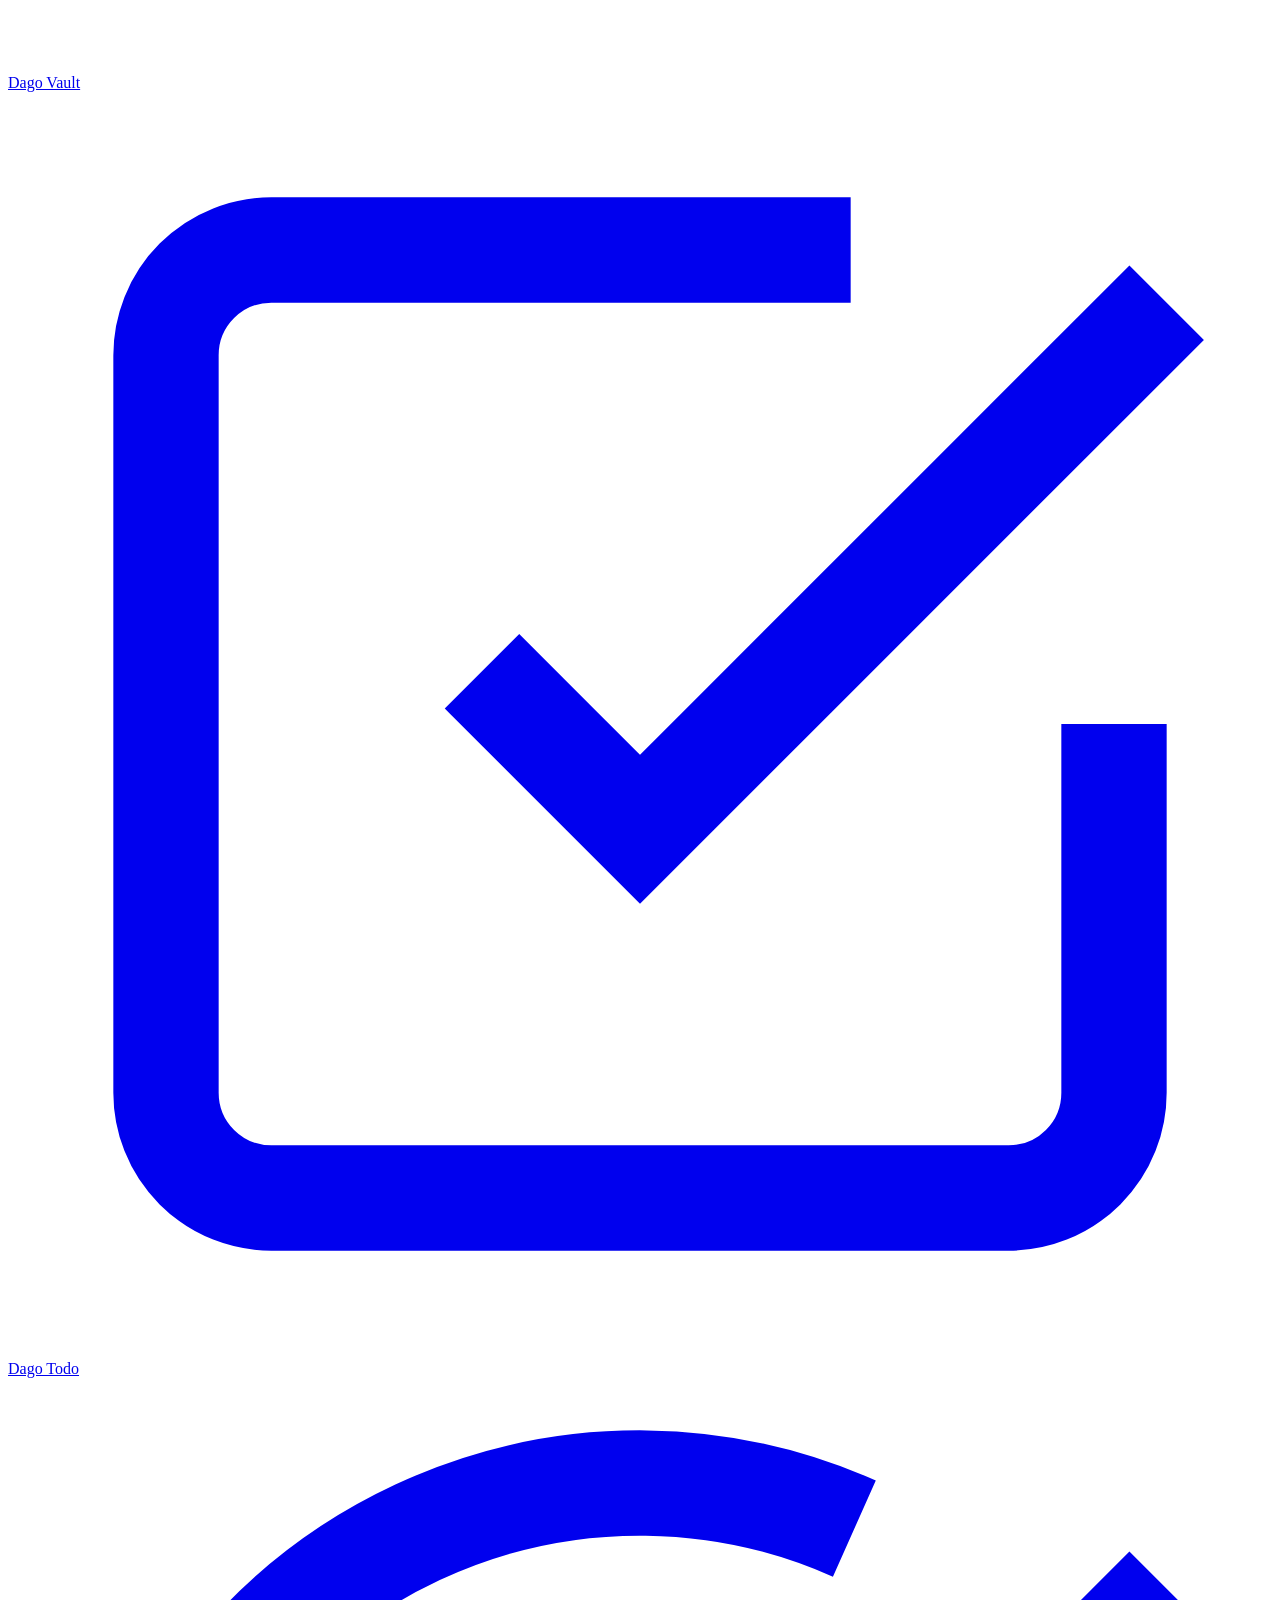
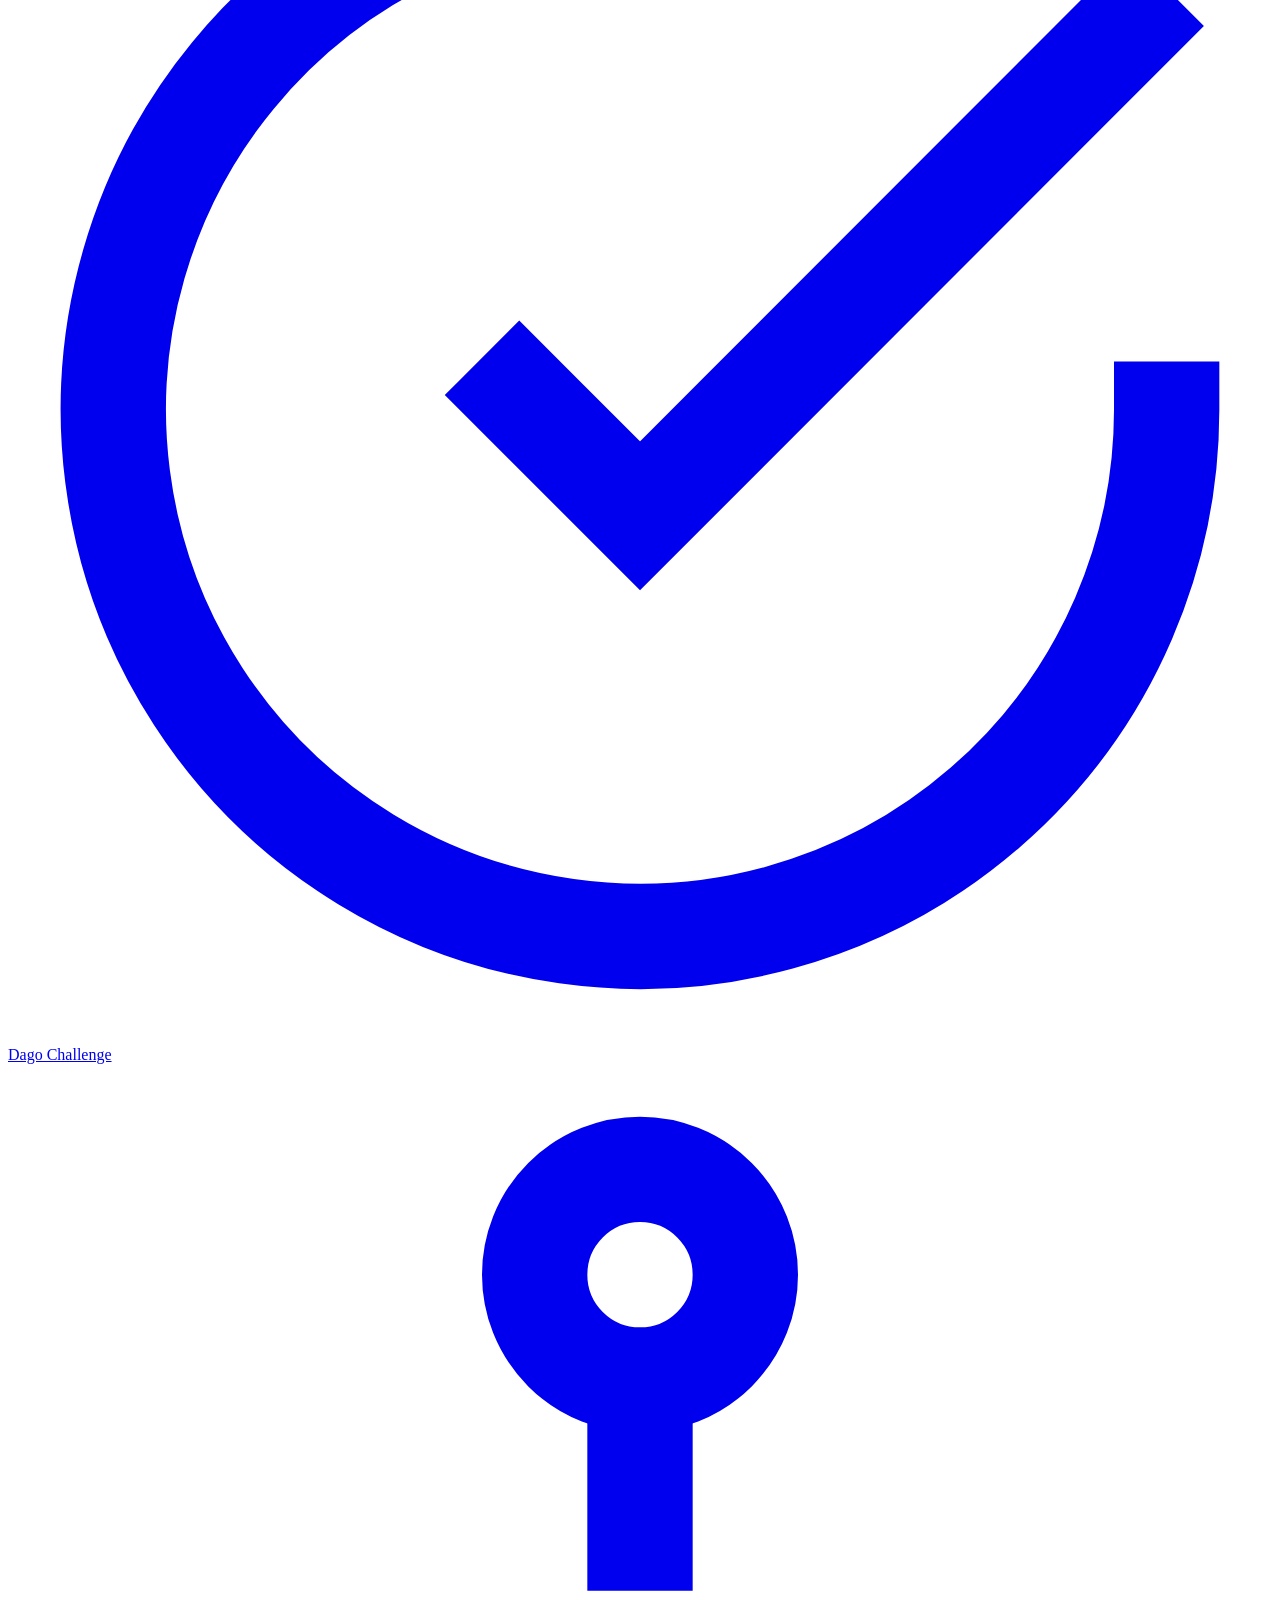
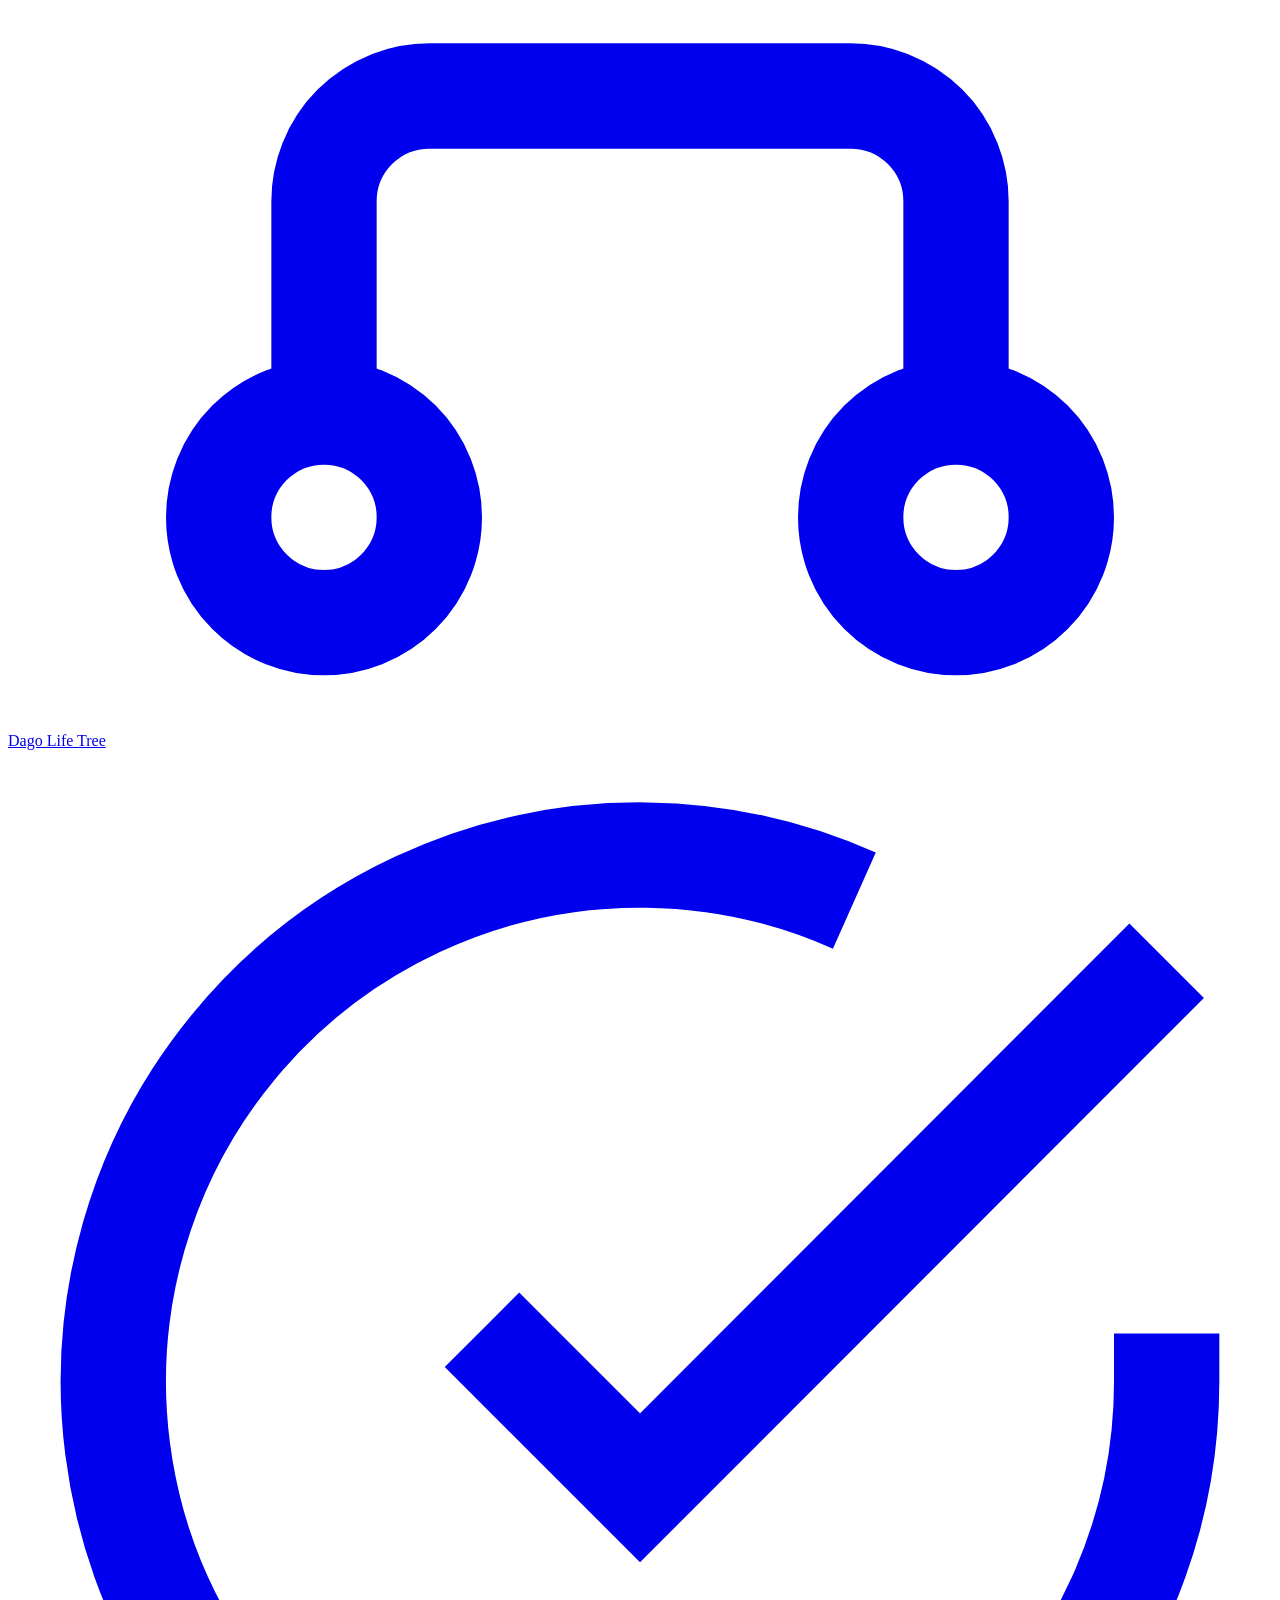
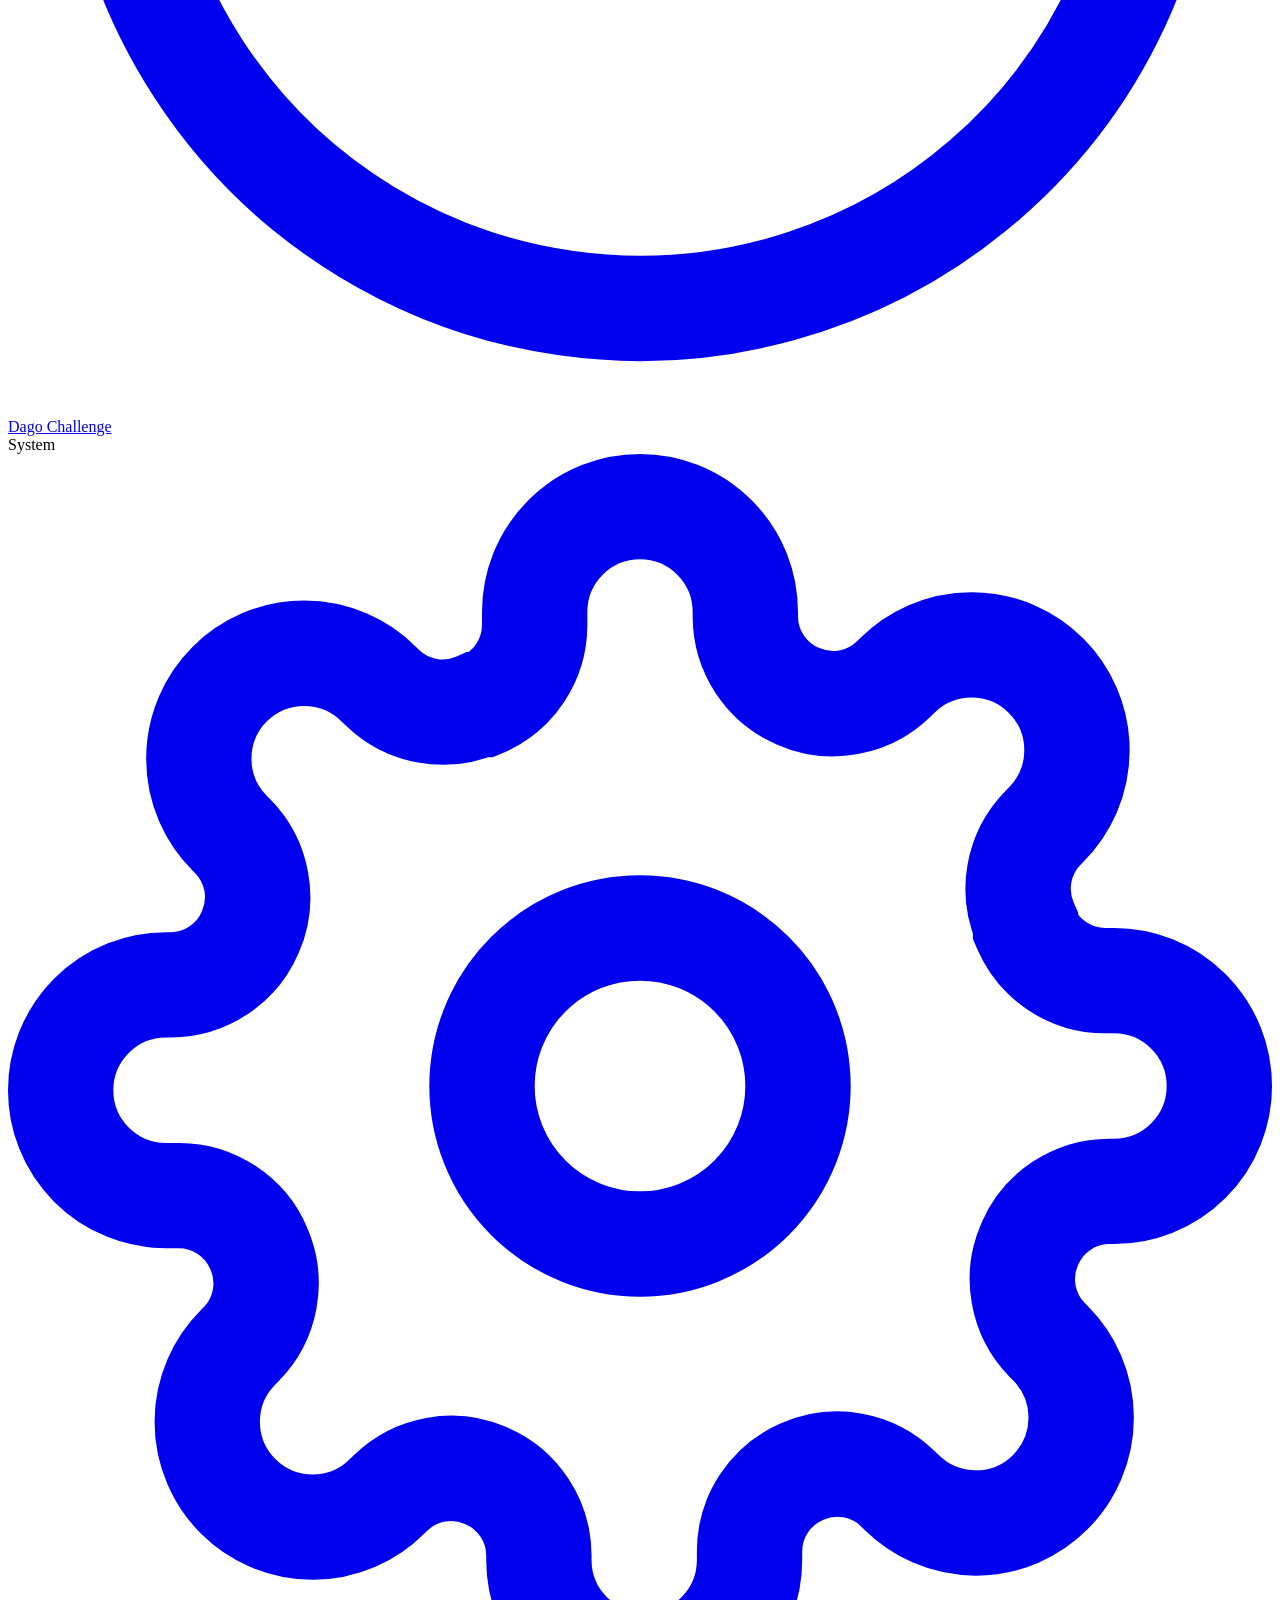
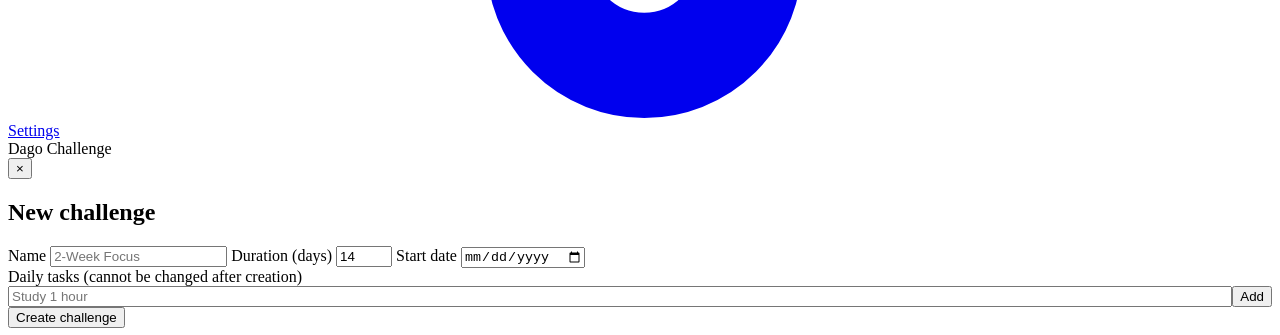
==== commit 4caa37a7: "Add navigation link for Dago Challenge" ====
--- a/challenge.html
+++ b/challenge.html
@@ -71,6 +71,13 @@
             <path d="M21 12v7a2 2 0 0 1-2 2H5a2 2 0 0 1-2-2V5a2 2 0 0 1 2-2h11"/>
           </svg>
           <span>Dago Todo</span>
+        </a>
+                <a class="nav-link" href="challenge.html">
+          <svg class="nav-link__icon" viewBox="0 0 24 24" fill="none" stroke="currentColor" stroke-width="2">
+            <path d="M22 11.08V12a10 10 0 1 1-5.93-9.14"/>
+            <polyline points="22 4 12 14.01 9 11.01"/>
+          </svg>
+          <span>Dago Challenge</span>
         </a>
         <a class="nav-link" href="tree.html">
           <svg class="nav-link__icon" viewBox="0 0 24 24" fill="none" stroke="currentColor" stroke-width="2">
--- a/css/pages.css
+++ b/css/pages.css
@@ -0,0 +1,2227 @@
+/* ==========================================================================
+   DagoOS — Page-Specific Styles
+   --------------------------------------------------------------------------
+   One section per module. All styling built on tokens from variables.css.
+   ========================================================================== */
+
+
+/* ==========================================================================
+   SHARED: STAT CARDS (Ledger, Academy, Dashboard)
+   ========================================================================== */
+
+.ledger-summary,
+.dash-stats {
+  display: grid;
+  grid-template-columns: repeat(auto-fit, minmax(200px, 1fr));
+  gap: var(--space-3);
+  margin-bottom: var(--space-6);
+}
+
+.stat-card,
+.dash-stat {
+  display: block;
+  background: var(--surface-1);
+  border-radius: var(--radius-md);
+  padding: var(--space-4) var(--space-5);
+  text-decoration: none;
+  color: inherit;
+  transition: background var(--transition-fast),
+              transform var(--transition-fast);
+}
+
+.stat-card:hover,
+a.dash-stat:hover {
+  background: var(--surface-2);
+  transform: translateY(-1px);
+  text-decoration: none;
+   box-shadow: inset 2px 0 0 var(--accent);
+
+}
+
+.stat-card__label,
+.dash-stat__label {
+  font-size: var(--text-xs);
+  font-weight: var(--weight-semibold);
+  text-transform: uppercase;
+  letter-spacing: var(--tracking-wider);
+  color: var(--text-tertiary);
+  margin-bottom: var(--space-3);
+}
+
+.stat-card__value,
+.dash-stat__value {
+  font-size: var(--text-2xl);
+  font-weight: var(--weight-semibold);
+  letter-spacing: var(--tracking-tight);
+  color: var(--text-primary);
+  font-variant-numeric: tabular-nums;
+  line-height: 1.1;
+}
+
+.dash-stat__sub {
+  font-size: var(--text-xs);
+  color: var(--text-tertiary);
+  margin-top: var(--space-2);
+  overflow: hidden;
+  text-overflow: ellipsis;
+  white-space: nowrap;
+}
+
+.stat-card--income  .stat-card__value { color: var(--success); }
+.stat-card--expense .stat-card__value { color: var(--danger); }
+
+.dash-stat__value.is-positive { color: var(--success); }
+.dash-stat__value.is-negative { color: var(--danger); }
+
+
+/* ==========================================================================
+   SHARED: TOOLBAR (Vault, Todo, Life Tree)
+   ========================================================================== */
+
+.vault-toolbar,
+.tree-toolbar {
+  display: flex;
+  align-items: center;
+  gap: var(--space-3);
+  margin-bottom: var(--space-5);
+  flex-wrap: wrap;
+}
+
+.vault-toolbar__search {
+  display: flex;
+  gap: var(--space-2);
+  flex: 1;
+  min-width: 260px;
+}
+
+.vault-toolbar__search .field__input { flex: 1; }
+
+.vault-toolbar__scope,
+.vault-toolbar__actions .field__input,
+.tree-toolbar select {
+  max-width: 180px;
+}
+
+.vault-toolbar__actions {
+  display: flex;
+  gap: var(--space-2);
+  align-items: center;
+}
+
+.tree-toolbar .field__input[type="search"] {
+  flex: 1;
+  min-width: 200px;
+}
+
+
+/* ==========================================================================
+   SHARED: TABS WRAP (categories + starred)
+   ========================================================================== */
+
+.vault-tabs-wrap {
+  display: flex;
+  align-items: center;
+  gap: var(--space-4);
+  margin-bottom: var(--space-5);
+  flex-wrap: wrap;
+}
+
+.vault-tabs-wrap .tabs {
+  flex: 1;
+  overflow-x: auto;
+  scrollbar-width: none;
+  max-width: 100%;
+}
+
+.vault-tabs-wrap .tabs::-webkit-scrollbar { display: none; }
+
+.vault-starred-tab {
+  display: inline-flex;
+  align-items: center;
+  gap: var(--space-2);
+  padding: var(--space-2) var(--space-3);
+  font-size: var(--text-sm);
+  font-weight: var(--weight-medium);
+  color: var(--text-secondary);
+  background: transparent;
+  border: none;
+  cursor: pointer;
+  transition: color var(--transition-fast);
+  border-bottom: 2px solid transparent;
+  margin-bottom: -1px;
+}
+
+.vault-starred-tab:hover {
+  color: var(--text-primary);
+}
+
+.vault-starred-tab.is-active {
+  color: var(--text-primary);
+  border-bottom-color: var(--warning);
+}
+
+.vault-starred-tab.is-active .tab__count {
+  color: var(--warning);
+  background: var(--warning-soft);
+}
+
+
+/* ==========================================================================
+   SHARED: BULK ACTIONS BAR
+   ========================================================================== */
+
+.vault-bulk-bar {
+  display: flex;
+  align-items: center;
+  gap: var(--space-3);
+  padding: var(--space-3) var(--space-4);
+  margin-bottom: var(--space-4);
+  background: var(--accent-soft);
+  border-radius: var(--radius-md);
+  flex-wrap: wrap;
+}
+
+.vault-bulk-bar__count {
+  font-size: var(--text-sm);
+  font-weight: var(--weight-semibold);
+  color: var(--accent);
+  margin-right: var(--space-2);
+}
+
+.vault-bulk-bar__select {
+  max-width: 200px;
+  height: 32px;
+  padding: 0 var(--space-3);
+  font-size: var(--text-sm);
+}
+
+
+/* ==========================================================================
+   LEDGER
+   ========================================================================== */
+
+.tx-list {
+  display: flex;
+  flex-direction: column;
+  gap: 1px;
+}
+
+.tx-row {
+  display: flex;
+  align-items: center;
+  gap: var(--space-4);
+  padding: var(--space-3) var(--space-4);
+  background: transparent;
+  border-radius: var(--radius-sm);
+  transition: background var(--transition-fast);
+}
+
+.tx-row:hover {
+  background: var(--surface-2);
+}
+
+.tx-row__main { flex: 1; min-width: 0; }
+
+.tx-row__desc {
+  font-size: var(--text-base);
+  font-weight: var(--weight-medium);
+  color: var(--text-primary);
+  margin-bottom: 2px;
+  overflow: hidden;
+  text-overflow: ellipsis;
+  white-space: nowrap;
+}
+
+.tx-row__meta {
+  font-size: var(--text-xs);
+  color: var(--text-tertiary);
+}
+
+.tx-row__amount {
+  font-size: var(--text-base);
+  font-weight: var(--weight-semibold);
+  font-variant-numeric: tabular-nums;
+  letter-spacing: var(--tracking-tight);
+}
+
+.tx-row__amount--income  { color: var(--success); }
+.tx-row__amount--expense { color: var(--danger); }
+
+.tx-row__delete {
+  width: 28px;
+  height: 28px;
+  display: flex;
+  align-items: center;
+  justify-content: center;
+  border-radius: var(--radius-sm);
+  color: var(--text-quaternary);
+  font-size: 18px;
+  line-height: 1;
+  transition: background var(--transition-fast),
+              color var(--transition-fast);
+  opacity: 0;
+}
+
+.tx-row:hover .tx-row__delete { opacity: 1; }
+
+.tx-row__delete:hover {
+  background: var(--danger-soft);
+  color: var(--danger);
+}
+
+
+/* --- Properties --- */
+.prop-list {
+  display: flex;
+  flex-direction: column;
+  gap: var(--space-4);
+}
+
+.prop-group {
+  display: flex;
+  flex-direction: column;
+  gap: 1px;
+}
+
+.prop-group__title {
+  font-size: var(--text-xs);
+  font-weight: var(--weight-semibold);
+  text-transform: uppercase;
+  letter-spacing: var(--tracking-wider);
+  color: var(--text-quaternary);
+  padding: 0 var(--space-4);
+  margin-bottom: var(--space-2);
+}
+
+.prop-row {
+  display: flex;
+  align-items: center;
+  gap: var(--space-3);
+  padding: var(--space-3) var(--space-4);
+  border-radius: var(--radius-sm);
+  transition: background var(--transition-fast);
+}
+
+.prop-row:hover {
+  background: var(--surface-2);
+}
+
+.prop-row__main { flex: 1; min-width: 0; }
+
+.prop-row__name {
+  font-size: var(--text-base);
+  font-weight: var(--weight-medium);
+  color: var(--text-primary);
+}
+
+.prop-row__notes {
+  font-size: var(--text-xs);
+  color: var(--text-tertiary);
+  margin-top: 2px;
+}
+
+.prop-row__qty {
+  font-size: var(--text-sm);
+  font-weight: var(--weight-semibold);
+  color: var(--accent);
+  font-variant-numeric: tabular-nums;
+  padding: 0 var(--space-2);
+}
+
+.prop-row__btn {
+  padding: var(--space-1) var(--space-3);
+  font-size: var(--text-xs);
+  font-weight: var(--weight-medium);
+  color: var(--text-tertiary);
+  border-radius: var(--radius-sm);
+  background: transparent;
+  transition: background var(--transition-fast),
+              color var(--transition-fast);
+  opacity: 0;
+}
+
+.prop-row:hover .prop-row__btn { opacity: 1; }
+
+.prop-row__btn:hover {
+  background: var(--surface-3);
+  color: var(--text-primary);
+}
+
+.prop-row__btn--danger:hover {
+  background: var(--danger-soft);
+  color: var(--danger);
+}
+
+
+/* ==========================================================================
+   JOURNAL
+   ========================================================================== */
+
+.entry-list {
+  display: flex;
+  flex-direction: column;
+  gap: var(--space-4);
+}
+
+.entry-card {
+  background: var(--surface-1);
+  border-radius: var(--radius-md);
+  padding: var(--space-5);
+  transition: background var(--transition-fast);
+}
+
+.entry-card:hover {
+  background: var(--surface-2);
+}
+
+.entry-card__header {
+  display: flex;
+  align-items: flex-start;
+  justify-content: space-between;
+  gap: var(--space-3);
+  margin-bottom: var(--space-3);
+}
+
+.entry-card__title {
+  font-size: var(--text-lg);
+  font-weight: var(--weight-semibold);
+  letter-spacing: var(--tracking-tight);
+  color: var(--text-primary);
+  line-height: var(--leading-snug);
+}
+
+.entry-card__meta {
+  display: flex;
+  align-items: center;
+  gap: var(--space-2);
+  font-size: var(--text-xs);
+  color: var(--text-tertiary);
+  white-space: nowrap;
+  flex-shrink: 0;
+}
+
+.entry-card__body {
+  color: var(--text-primary);
+  font-size: var(--text-base);
+  line-height: var(--leading-normal);
+  margin-bottom: var(--space-3);
+}
+
+.entry-card__tags {
+  display: flex;
+  flex-wrap: wrap;
+  gap: var(--space-2);
+  margin-bottom: var(--space-3);
+}
+
+.entry-card__actions {
+  display: flex;
+  gap: var(--space-2);
+  padding-top: var(--space-4);
+  border-top: 1px solid var(--border-soft);
+  opacity: 0;
+  transition: opacity var(--transition-fast);
+}
+
+.entry-card:hover .entry-card__actions { opacity: 1; }
+
+
+/* --- Mood badge --- */
+.mood {
+  display: inline-flex;
+  align-items: center;
+  font-size: 10px;
+  font-weight: var(--weight-semibold);
+  text-transform: uppercase;
+  letter-spacing: var(--tracking-wide);
+  padding: 2px 8px;
+  border-radius: var(--radius-xs);
+  line-height: 1.6;
+}
+.mood--bad   { background: var(--danger-soft);  color: var(--danger); }
+.mood--ok    { background: var(--warning-soft); color: var(--warning); }
+.mood--good  { background: var(--info-soft);    color: var(--info); }
+.mood--great { background: var(--success-soft); color: var(--success); }
+
+
+/* --- Live preview --- */
+.entry-preview-wrap { margin-top: var(--space-2); }
+
+.entry-preview {
+  background: var(--surface-0);
+  border: 1px solid var(--border);
+  border-radius: var(--radius-sm);
+  padding: var(--space-4) var(--space-5);
+  min-height: 80px;
+  max-height: 400px;
+  overflow-y: auto;
+}
+
+.entry-preview .preview-empty {
+  color: var(--text-quaternary);
+  font-style: italic;
+  margin: 0;
+}
+
+.entry-form-actions {
+  display: flex;
+  gap: var(--space-3);
+}
+
+
+/* --- Markdown rendering --- */
+.markdown > *:first-child { margin-top: 0; }
+.markdown > *:last-child  { margin-bottom: 0; }
+
+.markdown h1,
+.markdown h2,
+.markdown h3 {
+  margin: var(--space-4) 0 var(--space-2);
+  font-weight: var(--weight-semibold);
+  letter-spacing: var(--tracking-tight);
+  color: var(--text-primary);
+  line-height: var(--leading-tight);
+}
+
+.markdown h1 { font-size: var(--text-xl); }
+.markdown h2 { font-size: var(--text-lg); }
+.markdown h3 { font-size: var(--text-md); }
+
+.markdown p {
+  margin-bottom: var(--space-3);
+  line-height: var(--leading-loose);
+}
+
+.markdown ul,
+.markdown ol {
+  margin: var(--space-2) 0 var(--space-3) var(--space-5);
+  padding-left: var(--space-4);
+}
+
+.markdown ul { list-style: disc; }
+.markdown ol { list-style: decimal; }
+.markdown li { margin-bottom: var(--space-1); }
+
+.markdown code {
+  background: var(--surface-2);
+  color: var(--accent);
+  padding: 1px 6px;
+  border-radius: var(--radius-xs);
+  font-size: 0.9em;
+  border: 1px solid var(--border-soft);
+}
+
+.markdown pre {
+  background: var(--surface-0);
+  border: 1px solid var(--border);
+  border-radius: var(--radius-md);
+  padding: var(--space-4);
+  overflow-x: auto;
+  margin-bottom: var(--space-3);
+}
+
+.markdown pre code {
+  background: none;
+  border: none;
+  color: var(--text-primary);
+  padding: 0;
+  font-size: var(--text-sm);
+}
+
+.markdown a {
+  color: var(--accent);
+  text-decoration: underline;
+  text-underline-offset: 2px;
+}
+
+.markdown hr {
+  border: none;
+  border-top: 1px solid var(--border);
+  margin: var(--space-5) 0;
+}
+
+.markdown strong { font-weight: var(--weight-semibold); color: var(--text-primary); }
+.markdown em { font-style: italic; }
+
+
+/* ==========================================================================
+   ACADEMY — Courses, Exams, Skills
+   ========================================================================== */
+
+.course-list,
+.skill-list,
+.exam-list {
+  display: flex;
+  flex-direction: column;
+  gap: 1px;
+}
+
+/* --- Course rows --- */
+.course-row {
+  display: flex;
+  align-items: center;
+  gap: var(--space-3);
+  padding: var(--space-3) var(--space-4);
+  border-radius: var(--radius-sm);
+  transition: background var(--transition-fast);
+}
+
+.course-row:hover { background: var(--surface-2); }
+
+.course-row__main { flex: 1; min-width: 0; }
+
+.course-row__name {
+  font-size: var(--text-base);
+  font-weight: var(--weight-medium);
+  color: var(--text-primary);
+}
+
+.course-row__meta {
+  font-size: var(--text-xs);
+  color: var(--text-tertiary);
+  margin-top: 2px;
+}
+
+.course-row__notes {
+  font-size: var(--text-xs);
+  color: var(--text-tertiary);
+  font-style: italic;
+  margin-top: 4px;
+}
+
+.course-row__credits {
+  font-size: var(--text-sm);
+  font-weight: var(--weight-semibold);
+  color: var(--accent);
+  font-variant-numeric: tabular-nums;
+  padding: 0 var(--space-2);
+  white-space: nowrap;
+}
+
+/* --- Skill rows --- */
+.skill-row {
+  padding: var(--space-4) var(--space-5);
+  border-radius: var(--radius-sm);
+  transition: background var(--transition-fast);
+}
+
+.skill-row:hover { background: var(--surface-2); }
+
+.skill-row__header {
+  display: flex;
+  align-items: center;
+  justify-content: space-between;
+  gap: var(--space-3);
+  margin-bottom: var(--space-3);
+}
+
+.skill-row__name {
+  font-size: var(--text-base);
+  font-weight: var(--weight-semibold);
+  color: var(--text-primary);
+}
+
+.skill-row__level {
+  font-size: 10px;
+  font-weight: var(--weight-semibold);
+  text-transform: uppercase;
+  letter-spacing: var(--tracking-wide);
+  color: var(--accent);
+  background: var(--accent-soft);
+  padding: 2px 8px;
+  border-radius: var(--radius-xs);
+}
+
+.skill-row__bar {
+  height: 6px;
+  background: var(--surface-0);
+  border-radius: var(--radius-full);
+  overflow: hidden;
+  margin-bottom: var(--space-3);
+}
+
+.skill-row__bar-fill {
+  height: 100%;
+  background: linear-gradient(90deg,
+    var(--accent) 0%,
+    var(--accent-hover) 100%);
+  border-radius: var(--radius-full);
+  transition: width var(--duration-slow) var(--ease-out);
+}
+
+.skill-row__footer {
+  display: flex;
+  align-items: center;
+  justify-content: space-between;
+  gap: var(--space-3);
+}
+
+.skill-row__progress {
+  font-size: var(--text-sm);
+  font-weight: var(--weight-semibold);
+  color: var(--text-secondary);
+  font-variant-numeric: tabular-nums;
+}
+
+.skill-row__actions {
+  display: flex;
+  gap: var(--space-2);
+  opacity: 0;
+  transition: opacity var(--transition-fast);
+}
+
+.skill-row:hover .skill-row__actions { opacity: 1; }
+
+.skill-row__notes {
+  font-size: var(--text-xs);
+  color: var(--text-tertiary);
+  font-style: italic;
+  margin-top: var(--space-3);
+}
+
+/* --- Exam rows --- */
+.exam-row {
+  display: flex;
+  align-items: center;
+  gap: var(--space-3);
+  padding: var(--space-3) var(--space-4);
+  border-radius: var(--radius-sm);
+  transition: background var(--transition-fast);
+}
+
+.exam-row:hover { background: var(--surface-2); }
+
+.exam-row__main { flex: 1; min-width: 0; }
+
+.exam-row__name {
+  font-size: var(--text-base);
+  font-weight: var(--weight-medium);
+  color: var(--text-primary);
+}
+
+.exam-row__meta {
+  font-size: var(--text-xs);
+  color: var(--text-tertiary);
+  margin-top: 2px;
+  font-variant-numeric: tabular-nums;
+}
+
+.exam-row__desc {
+  font-size: var(--text-xs);
+  color: var(--text-tertiary);
+  font-style: italic;
+  margin-top: 4px;
+}
+
+.exam-row__pct {
+  font-size: var(--text-base);
+  font-weight: var(--weight-semibold);
+  font-variant-numeric: tabular-nums;
+  padding: 0 var(--space-3);
+  white-space: nowrap;
+}
+
+.exam-row__pct--great { color: var(--success); }
+.exam-row__pct--ok    { color: var(--info); }
+.exam-row__pct--low   { color: var(--danger); }
+
+
+/* ==========================================================================
+   VAULT
+   ========================================================================== */
+
+.vault-content-card { padding-bottom: var(--space-4); }
+
+/* --- Grid --- */
+.vault-grid {
+  display: grid;
+  grid-template-columns: repeat(auto-fill, minmax(280px, 1fr));
+  gap: var(--space-3);
+}
+
+.vault-grid--list {
+  grid-template-columns: 1fr;
+  gap: 1px;
+}
+
+/* --- Cards --- */
+.vault-card {
+  background: var(--surface-2);
+  border-radius: var(--radius-md);
+  padding: var(--space-4);
+  display: flex;
+  flex-direction: column;
+  gap: var(--space-3);
+  cursor: pointer;
+  transition: background var(--transition-fast),
+              transform var(--transition-fast);
+}
+
+.vault-card:hover {
+  background: var(--surface-3);
+  transform: translateY(-1px);
+}
+
+.vault-card.is-selected {
+  background: var(--accent-soft);
+  box-shadow: inset 0 0 0 1px var(--accent);
+}
+
+.vault-card__header {
+  display: flex;
+  align-items: center;
+  gap: var(--space-3);
+}
+
+.vault-card__check { cursor: pointer; }
+
+.vault-card__icon {
+  width: 36px;
+  height: 36px;
+  flex-shrink: 0;
+  display: flex;
+  align-items: center;
+  justify-content: center;
+  color: var(--accent);
+  background: var(--accent-soft);
+  border-radius: var(--radius-sm);
+}
+
+.vault-card__icon svg { width: 18px; height: 18px; }
+
+.vault-card__title {
+  flex: 1;
+  font-size: var(--text-base);
+  font-weight: var(--weight-semibold);
+  color: var(--text-primary);
+  letter-spacing: var(--tracking-tight);
+  overflow: hidden;
+  text-overflow: ellipsis;
+  white-space: nowrap;
+}
+
+.vault-card__star {
+  width: 24px;
+  height: 24px;
+  display: flex;
+  align-items: center;
+  justify-content: center;
+  color: var(--text-quaternary);
+  border-radius: var(--radius-xs);
+  transition: color var(--transition-fast);
+}
+
+.vault-card__star svg { width: 16px; height: 16px; }
+.vault-card__star:hover { color: var(--warning); }
+.vault-card__star.is-starred { color: var(--warning); }
+
+.vault-card__meta {
+  font-size: var(--text-xs);
+  color: var(--text-tertiary);
+  margin-top: calc(var(--space-1) * -1);
+}
+
+.vault-card__desc {
+  font-size: var(--text-sm);
+  color: var(--text-secondary);
+  line-height: var(--leading-normal);
+  display: -webkit-box;
+  -webkit-line-clamp: 2;
+  -webkit-box-orient: vertical;
+  overflow: hidden;
+}
+
+.vault-card__tags {
+  display: flex;
+  flex-wrap: wrap;
+  gap: var(--space-1);
+}
+
+.vault-card__actions {
+  display: flex;
+  gap: var(--space-1);
+  padding-top: var(--space-3);
+  margin-top: auto;
+  flex-wrap: wrap;
+  opacity: 0;
+  transition: opacity var(--transition-fast);
+}
+
+.vault-card:hover .vault-card__actions,
+.vault-card.is-selected .vault-card__actions {
+  opacity: 1;
+}
+
+/* --- List view --- */
+.vault-grid--list .vault-card {
+  flex-direction: row;
+  align-items: center;
+  flex-wrap: wrap;
+  padding: var(--space-3) var(--space-4);
+  gap: var(--space-4);
+  border-radius: 0;
+  transform: none;
+}
+
+.vault-grid--list .vault-card:hover { transform: none; }
+
+.vault-grid--list .vault-card__header {
+  flex: 1 1 auto;
+  min-width: 260px;
+}
+
+.vault-grid--list .vault-card__meta {
+  flex: 0 0 auto;
+  margin-top: 0;
+}
+
+.vault-grid--list .vault-card__desc {
+  flex: 1 1 100%;
+  -webkit-line-clamp: 1;
+}
+
+.vault-grid--list .vault-card__tags { flex: 0 0 auto; }
+
+.vault-grid--list .vault-card__actions {
+  border-left: 1px solid var(--border);
+  padding-top: 0;
+  padding-left: var(--space-4);
+  margin-top: 0;
+  opacity: 1;
+}
+
+/* --- Detail modal --- */
+.vault-modal__header {
+  display: flex;
+  align-items: center;
+  gap: var(--space-4);
+  margin-bottom: var(--space-5);
+  padding-right: var(--space-7);
+}
+
+.vault-modal__icon {
+  width: 44px;
+  height: 44px;
+  flex-shrink: 0;
+  display: flex;
+  align-items: center;
+  justify-content: center;
+  color: var(--accent);
+  background: var(--accent-soft);
+  border-radius: var(--radius-md);
+}
+
+.vault-modal__icon svg { width: 22px; height: 22px; }
+
+.vault-modal__title {
+  font-size: var(--text-lg);
+  font-weight: var(--weight-semibold);
+  color: var(--text-primary);
+  letter-spacing: var(--tracking-tight);
+}
+
+.vault-modal__meta {
+  font-size: var(--text-xs);
+  color: var(--text-tertiary);
+  margin-top: var(--space-1);
+}
+
+.vault-modal__section { margin-bottom: var(--space-4); }
+
+.vault-modal__label {
+  font-size: var(--text-xs);
+  font-weight: var(--weight-semibold);
+  text-transform: uppercase;
+  letter-spacing: var(--tracking-wider);
+  color: var(--text-quaternary);
+  margin-bottom: var(--space-2);
+}
+
+.vault-modal__notes {
+  white-space: pre-wrap;
+  color: var(--text-secondary);
+  line-height: var(--leading-normal);
+}
+
+.vault-modal__tags {
+  display: flex;
+  flex-wrap: wrap;
+  gap: var(--space-2);
+}
+
+.vault-modal__actions {
+  display: flex;
+  gap: var(--space-2);
+  padding-top: var(--space-4);
+  border-top: 1px solid var(--border-soft);
+  flex-wrap: wrap;
+}
+
+
+/* ==========================================================================
+   DASHBOARD (Command Center)
+   ========================================================================== */
+
+.dash-scratch-actions {
+  display: flex;
+  align-items: center;
+  gap: var(--space-4);
+  margin-top: var(--space-4);
+}
+
+.scratch-status {
+  font-size: var(--text-sm);
+  transition: color var(--transition-fast);
+}
+
+.scratch-status--success { color: var(--success); }
+.scratch-status--warning { color: var(--warning); }
+.scratch-status--danger  { color: var(--danger); }
+.scratch-status--info    { color: var(--info); }
+
+.dash-columns {
+  display: grid;
+  grid-template-columns: 1fr 1fr;
+  gap: var(--space-4);
+}
+
+.dash-list {
+  display: flex;
+  flex-direction: column;
+  gap: 1px;
+}
+
+.dash-row {
+  display: flex;
+  align-items: center;
+  gap: var(--space-3);
+  padding: var(--space-3) var(--space-4);
+  border-radius: var(--radius-sm);
+  transition: background var(--transition-fast);
+}
+
+.dash-row:hover { background: var(--surface-2); }
+
+.dash-row__main { flex: 1; min-width: 0; }
+
+.dash-row__title {
+  font-size: var(--text-sm);
+  font-weight: var(--weight-medium);
+  color: var(--text-primary);
+  overflow: hidden;
+  text-overflow: ellipsis;
+  white-space: nowrap;
+}
+
+.dash-row__meta {
+  font-size: var(--text-xs);
+  color: var(--text-tertiary);
+  margin-top: 2px;
+}
+
+.dash-row__value {
+  font-size: var(--text-sm);
+  font-weight: var(--weight-semibold);
+  font-variant-numeric: tabular-nums;
+  white-space: nowrap;
+}
+
+.dash-row__value--income  { color: var(--success); }
+.dash-row__value--expense { color: var(--danger); }
+
+/* --- Activity feed --- */
+.dash-activity-list {
+  display: flex;
+  flex-direction: column;
+  gap: var(--space-3);
+}
+
+.dash-activity {
+  display: flex;
+  align-items: center;
+  gap: var(--space-3);
+  padding-left: var(--space-1);
+}
+
+.dash-activity__dot {
+  width: 6px;
+  height: 6px;
+  border-radius: var(--radius-full);
+  background: var(--accent);
+  flex-shrink: 0;
+  box-shadow: 0 0 0 3px var(--accent-soft);
+}
+
+.dash-activity__text { flex: 1; min-width: 0; }
+
+.dash-activity__label {
+  font-size: 10px;
+  font-weight: var(--weight-semibold);
+  color: var(--text-tertiary);
+  text-transform: uppercase;
+  letter-spacing: var(--tracking-wide);
+}
+
+.dash-activity__title {
+  font-size: var(--text-sm);
+  color: var(--text-primary);
+  overflow: hidden;
+  text-overflow: ellipsis;
+  white-space: nowrap;
+}
+
+.dash-activity__when {
+  font-size: var(--text-xs);
+  color: var(--text-quaternary);
+  white-space: nowrap;
+}
+
+.dash-card-link {
+  font-size: var(--text-sm);
+  color: var(--text-tertiary);
+  font-weight: var(--weight-medium);
+  transition: color var(--transition-fast);
+}
+
+.dash-card-link:hover { color: var(--accent); }
+
+
+/* ==========================================================================
+   TODO
+   ========================================================================== */
+
+.todo-quick-add {
+  margin-bottom: var(--space-4);
+}
+
+.todo-quick-add .field__input {
+  height: 44px;
+  font-size: var(--text-base);
+  border-style: dashed;
+  background: transparent;
+}
+
+.todo-quick-add .field__input:focus {
+  border-style: solid;
+  background: var(--surface-1);
+}
+
+.todo-list {
+  display: flex;
+  flex-direction: column;
+  gap: 1px;
+}
+
+.todo-card {
+  background: transparent;
+  padding: var(--space-3) var(--space-4);
+  border-radius: var(--radius-sm);
+  cursor: pointer;
+  transition: background var(--transition-fast);
+}
+
+.todo-card:hover { background: var(--surface-2); }
+
+.todo-card.is-completed { opacity: 0.5; }
+
+.todo-card.is-completed .todo-card__title {
+  text-decoration: line-through;
+  text-decoration-color: var(--text-quaternary);
+}
+
+.todo-card.is-selected { background: var(--accent-soft); }
+
+.todo-card.is-pinned::before {
+  content: "";
+  position: absolute;
+  left: 0;
+  top: 50%;
+  transform: translateY(-50%);
+  width: 2px;
+  height: 60%;
+  background: var(--accent);
+  border-radius: var(--radius-full);
+}
+
+.todo-card.is-pinned {
+  position: relative;
+  padding-left: var(--space-5);
+}
+
+.todo-card__row {
+  display: flex;
+  align-items: flex-start;
+  gap: var(--space-3);
+}
+
+.todo-card__select {
+  margin-top: 4px;
+}
+
+.todo-card__check {
+  width: 18px;
+  height: 18px;
+  flex-shrink: 0;
+  border: 1.5px solid var(--border-strong);
+  border-radius: var(--radius-xs);
+  background: transparent;
+  color: transparent;
+  display: flex;
+  align-items: center;
+  justify-content: center;
+  margin-top: 1px;
+  cursor: pointer;
+  transition: background var(--transition-fast),
+              border-color var(--transition-fast);
+}
+
+.todo-card__check:hover { border-color: var(--accent); }
+
+.todo-card__check.is-checked {
+  background: var(--accent);
+  border-color: var(--accent);
+  color: #fff;
+}
+
+.todo-card__check svg { width: 12px; height: 12px; }
+
+.todo-card__expand {
+  width: 18px;
+  height: 18px;
+  flex-shrink: 0;
+  color: var(--text-quaternary);
+  font-size: 10px;
+  margin-top: 2px;
+  transition: color var(--transition-fast);
+}
+
+.todo-card__expand:hover { color: var(--text-primary); }
+
+.todo-card__main { flex: 1; min-width: 0; }
+
+.todo-card__title-row {
+  display: flex;
+  align-items: center;
+  gap: var(--space-2);
+}
+
+.todo-card__title {
+  font-size: var(--text-base);
+  font-weight: var(--weight-medium);
+  color: var(--text-primary);
+  flex: 1;
+  overflow: hidden;
+  text-overflow: ellipsis;
+  white-space: nowrap;
+}
+
+.todo-card__pin {
+  width: 20px;
+  height: 20px;
+  color: var(--text-quaternary);
+  display: flex;
+  align-items: center;
+  justify-content: center;
+  transition: color var(--transition-fast);
+}
+
+.todo-card__pin svg { width: 12px; height: 12px; }
+.todo-card__pin:hover { color: var(--accent); }
+.todo-card__pin.is-pinned { color: var(--accent); }
+
+.todo-card__meta {
+  display: flex;
+  align-items: center;
+  flex-wrap: wrap;
+  gap: var(--space-2);
+  margin-top: var(--space-2);
+}
+
+.todo-card__priority {
+  font-size: 10px;
+  font-weight: var(--weight-bold);
+  letter-spacing: var(--tracking-wide);
+  padding: 2px 8px;
+  border-radius: var(--radius-xs);
+}
+
+.todo-card__priority--urgent { background: var(--danger-soft);  color: var(--danger); }
+.todo-card__priority--high   { background: var(--warning-soft); color: var(--warning); }
+.todo-card__priority--medium { background: var(--info-soft);    color: var(--info); }
+.todo-card__priority--low    { background: var(--surface-2);    color: var(--text-tertiary); }
+
+.todo-card__due {
+  font-size: var(--text-xs);
+  color: var(--text-tertiary);
+}
+
+.todo-card__due--overdue {
+  color: var(--danger);
+  font-weight: var(--weight-semibold);
+}
+
+.todo-card__due--today {
+  color: var(--warning);
+  font-weight: var(--weight-semibold);
+}
+
+.todo-card__due--done { color: var(--text-quaternary); }
+
+.todo-card__recurring {
+  font-size: var(--text-xs);
+  color: var(--accent);
+}
+
+.todo-card__subtask-badge {
+  font-size: var(--text-xs);
+  font-variant-numeric: tabular-nums;
+  background: var(--surface-2);
+  padding: 1px 8px;
+  border-radius: var(--radius-full);
+  color: var(--text-tertiary);
+}
+
+.todo-card__desc {
+  font-size: var(--text-sm);
+  color: var(--text-secondary);
+  margin-top: var(--space-2);
+  display: -webkit-box;
+  -webkit-line-clamp: 2;
+  -webkit-box-orient: vertical;
+  overflow: hidden;
+}
+
+.todo-card__tags {
+  display: flex;
+  flex-wrap: wrap;
+  gap: var(--space-1);
+  margin-top: var(--space-2);
+}
+
+.todo-card__subtasks {
+  margin-top: var(--space-3);
+  padding-top: var(--space-3);
+  border-top: 1px solid var(--border-soft);
+  display: flex;
+  flex-direction: column;
+  gap: var(--space-2);
+  padding-left: 42px;
+}
+
+.todo-subtask {
+  display: flex;
+  align-items: center;
+  gap: var(--space-2);
+  font-size: var(--text-sm);
+  color: var(--text-secondary);
+  cursor: pointer;
+}
+
+.todo-subtask.is-done .todo-subtask__text {
+  text-decoration: line-through;
+  color: var(--text-quaternary);
+}
+
+.todo-subtask__check { cursor: pointer; }
+
+
+/* --- Subtask edit list (in modal) --- */
+.subtask-edit-list {
+  display: flex;
+  flex-direction: column;
+  gap: var(--space-2);
+  margin-bottom: var(--space-3);
+}
+
+.subtask-edit-row {
+  display: flex;
+  align-items: center;
+  gap: var(--space-2);
+}
+
+.subtask-edit-row input[type=text] { flex: 1; }
+
+.subtask-edit-row__remove {
+  width: 28px;
+  height: 28px;
+  flex-shrink: 0;
+  font-size: 16px;
+  color: var(--text-tertiary);
+  border-radius: var(--radius-sm);
+  transition: background var(--transition-fast),
+              color var(--transition-fast);
+}
+
+.subtask-edit-row__remove:hover {
+  background: var(--danger-soft);
+  color: var(--danger);
+}
+
+.subtask-add-row {
+  display: flex;
+  gap: var(--space-2);
+}
+
+.subtask-add-row .field__input { flex: 1; }
+
+
+/* --- Todo modal --- */
+.todo-modal__title-row {
+  display: flex;
+  align-items: center;
+  gap: var(--space-3);
+  margin-bottom: var(--space-3);
+}
+
+.todo-modal__title {
+  font-size: var(--text-lg);
+  font-weight: var(--weight-semibold);
+  flex: 1;
+  letter-spacing: var(--tracking-tight);
+  color: var(--text-primary);
+}
+
+.todo-modal__meta {
+  font-size: var(--text-sm);
+  color: var(--text-tertiary);
+  margin-bottom: var(--space-4);
+  display: flex;
+  gap: var(--space-3);
+}
+
+.todo-modal__section { margin-bottom: var(--space-5); }
+
+.todo-modal__subtasks {
+  display: flex;
+  flex-direction: column;
+  gap: var(--space-2);
+}
+
+
+/* ==========================================================================
+   LIFE TREE
+   ========================================================================== */
+
+.tree-section {
+  max-width: 640px;
+  margin: 0 auto;
+  padding: var(--space-2) 0;
+}
+
+.timeline { position: relative; }
+
+.timeline-svg {
+  position: absolute;
+  top: 0;
+  left: 0;
+  pointer-events: none;
+}
+
+.timeline-node {
+  position: relative;
+  z-index: 1;
+}
+
+.timeline-node__gap { height: 72px; }
+
+.timeline-node__card-wrap { position: relative; }
+
+/* --- Milestone card --- */
+.timeline-card {
+  position: relative;
+  background: var(--surface-1);
+  border-radius: var(--radius-md);
+  padding: var(--space-5);
+  cursor: pointer;
+  transition: background var(--transition-fast),
+              transform var(--transition-fast);
+}
+
+.timeline-card:hover {
+  background: var(--surface-2);
+  transform: translateY(-2px);
+}
+
+.timeline-card--completed { box-shadow: inset 3px 0 0 var(--accent); }
+.timeline-card--in-progress { box-shadow: inset 3px 0 0 var(--warning); }
+.timeline-card--planned {
+  opacity: 0.7;
+  box-shadow: inset 3px 0 0 var(--text-quaternary);
+}
+
+.timeline-card__inner {
+  display: flex;
+  align-items: flex-start;
+  gap: var(--space-4);
+}
+
+.timeline-card__icon {
+  width: 44px;
+  height: 44px;
+  flex-shrink: 0;
+  border-radius: var(--radius-md);
+  display: flex;
+  align-items: center;
+  justify-content: center;
+}
+
+.timeline-card__icon svg { width: 22px; height: 22px; }
+
+.timeline-card__body { flex: 1; min-width: 0; }
+
+.timeline-card__title {
+  font-size: var(--text-md);
+  font-weight: var(--weight-semibold);
+  letter-spacing: var(--tracking-tight);
+  color: var(--text-primary);
+  margin-bottom: var(--space-2);
+  line-height: var(--leading-snug);
+}
+
+.timeline-card__meta {
+  display: flex;
+  align-items: center;
+  flex-wrap: wrap;
+  gap: var(--space-3);
+  font-size: var(--text-xs);
+  color: var(--text-tertiary);
+}
+
+.timeline-card__date { font-variant-numeric: tabular-nums; }
+
+.timeline-card__category {
+  font-weight: var(--weight-semibold);
+}
+
+.timeline-card__status {
+  font-size: 10px;
+  font-weight: var(--weight-bold);
+  text-transform: uppercase;
+  letter-spacing: var(--tracking-wide);
+  padding: 2px 8px;
+  border-radius: var(--radius-xs);
+}
+
+.timeline-card__status--in-progress {
+  background: var(--warning-soft);
+  color: var(--warning);
+}
+
+.timeline-card__status--planned {
+  background: var(--surface-2);
+  color: var(--text-tertiary);
+}
+
+.timeline-card__desc {
+  font-size: var(--text-sm);
+  color: var(--text-secondary);
+  margin-top: var(--space-3);
+  line-height: var(--leading-normal);
+}
+
+/* --- Tree detail modal --- */
+.tree-modal__header {
+  display: flex;
+  align-items: center;
+  gap: var(--space-4);
+  margin-bottom: var(--space-5);
+  padding-right: var(--space-7);
+}
+
+.tree-modal__title {
+  font-size: var(--text-lg);
+  font-weight: var(--weight-semibold);
+  letter-spacing: var(--tracking-tight);
+  color: var(--text-primary);
+}
+
+.tree-modal__meta {
+  font-size: var(--text-xs);
+  color: var(--text-tertiary);
+  margin-top: var(--space-2);
+  display: flex;
+  align-items: center;
+  gap: var(--space-2);
+}
+
+.tree-modal__section { margin-bottom: var(--space-5); }
+
+
+/* ==========================================================================
+   SETTINGS
+   ========================================================================== */
+
+.settings-info {
+  display: flex;
+  flex-direction: column;
+  gap: 1px;
+  margin-bottom: var(--space-5);
+}
+
+.settings-info__row {
+  display: flex;
+  align-items: center;
+  gap: var(--space-4);
+  padding: var(--space-3) 0;
+  border-bottom: 1px solid var(--border-soft);
+}
+
+.settings-info__row:last-child { border-bottom: none; }
+
+.settings-info__label {
+  font-size: var(--text-xs);
+  font-weight: var(--weight-semibold);
+  text-transform: uppercase;
+  letter-spacing: var(--tracking-wider);
+  color: var(--text-quaternary);
+  min-width: 80px;
+}
+
+.settings-info__value {
+  font-size: var(--text-base);
+  color: var(--text-primary);
+}
+
+.settings-info__value--mono {
+  font-family: var(--font-mono);
+  font-size: var(--text-sm);
+  color: var(--text-secondary);
+  word-break: break-all;
+}
+
+.settings-actions {
+  display: flex;
+  align-items: center;
+  gap: var(--space-4);
+  flex-wrap: wrap;
+}
+
+.settings-form {
+  display: flex;
+  align-items: center;
+  gap: var(--space-3);
+  flex-wrap: wrap;
+}
+
+.settings-form .field__input {
+  flex: 1;
+  min-width: 200px;
+  height: auto;
+  padding: var(--space-2) var(--space-3);
+}
+
+.settings-status { font-size: var(--text-sm); }
+
+.settings-status--info    { color: var(--info); }
+.settings-status--success { color: var(--success); }
+.settings-status--warning { color: var(--warning); }
+.settings-status--danger  { color: var(--danger); }
+
+.settings-stats {
+  display: grid;
+  grid-template-columns: repeat(auto-fill, minmax(200px, 1fr));
+  gap: var(--space-2);
+}
+
+.settings-stats__row {
+  display: flex;
+  align-items: center;
+  justify-content: space-between;
+  gap: var(--space-3);
+  padding: var(--space-3) var(--space-4);
+  background: var(--surface-2);
+  border-radius: var(--radius-sm);
+}
+
+.settings-stats__label {
+  font-size: var(--text-sm);
+  color: var(--text-secondary);
+}
+
+.settings-stats__count {
+  font-size: var(--text-base);
+  font-weight: var(--weight-semibold);
+  font-variant-numeric: tabular-nums;
+  color: var(--accent);
+}
+
+
+/* ==========================================================================
+   AUTH GATE + PASS LOCK + LOADING
+   ========================================================================== */
+
+.auth-gate {
+  display: flex;
+  align-items: center;
+  justify-content: center;
+  min-height: 70vh;
+  padding: var(--space-8);
+  visibility: hidden;
+}
+
+body[data-auth="out"] .main > *:not(.auth-gate) { display: none !important; }
+body[data-auth="in"]  .auth-gate { display: none !important; }
+body[data-auth] .auth-gate { visibility: visible; }
+
+.auth-gate__inner {
+  text-align: center;
+  max-width: 400px;
+  width: 100%;
+}
+
+.auth-gate__icon {
+  display: flex;
+  align-items: center;
+  justify-content: center;
+  width: 56px;
+  height: 56px;
+  margin: 0 auto var(--space-5);
+  color: var(--accent);
+  background: var(--accent-soft);
+  border-radius: var(--radius-md);
+}
+
+.auth-gate__icon svg { width: 26px; height: 26px; }
+
+.auth-gate__title {
+  font-size: var(--text-xl);
+  font-weight: var(--weight-semibold);
+  letter-spacing: var(--tracking-tight);
+  color: var(--text-primary);
+  margin-bottom: var(--space-3);
+}
+
+.auth-gate__text {
+  color: var(--text-secondary);
+  font-size: var(--text-base);
+  line-height: var(--leading-normal);
+  margin-bottom: var(--space-6);
+}
+
+.auth-gate__form {
+  display: flex;
+  gap: var(--space-2);
+  margin-bottom: var(--space-3);
+  width: 100%;
+}
+
+.auth-gate__form .field__input { flex: 1; }
+
+.auth-gate__error {
+  color: var(--danger);
+  font-size: var(--text-sm);
+  margin-top: var(--space-2);
+}
+
+.auth-gate__signout {
+  margin-top: var(--space-5);
+  font-size: var(--text-sm);
+}
+
+.auth-gate__link {
+  color: var(--text-tertiary);
+  font-size: var(--text-sm);
+  text-decoration: underline;
+  text-underline-offset: 2px;
+  background: none;
+  border: none;
+  cursor: pointer;
+  transition: color var(--transition-fast);
+}
+
+.auth-gate__link:hover { color: var(--text-primary); }
+
+/* --- Global loading overlay --- */
+.dagoos-loading {
+  position: fixed;
+  inset: 0;
+  background: var(--surface-0);
+  z-index: var(--z-loading);
+  display: flex;
+  align-items: center;
+  justify-content: center;
+}
+
+.dagoos-loading.hidden { display: none; }
+
+.dagoos-loading__inner {
+  display: flex;
+  flex-direction: column;
+  align-items: center;
+  gap: var(--space-4);
+}
+
+.dagoos-loading__spinner {
+  width: 32px;
+  height: 32px;
+  border: 2px solid var(--surface-2);
+  border-top-color: var(--accent);
+  border-radius: var(--radius-full);
+  animation: dagoos-spin 0.7s linear infinite;
+}
+
+@keyframes dagoos-spin { to { transform: rotate(360deg); } }
+
+.dagoos-loading__text {
+  font-size: var(--text-sm);
+  color: var(--text-tertiary);
+}
+
+
+/* ==========================================================================
+   SKELETON LOADERS
+   ========================================================================== */
+
+.skeleton-card,
+.skeleton-row,
+.skeleton-stat,
+.skeleton-milestone {
+  background: var(--surface-1);
+  border-radius: var(--radius-sm);
+  padding: var(--space-4) var(--space-5);
+  margin-bottom: var(--space-2);
+  position: relative;
+  overflow: hidden;
+}
+
+.skeleton-card::after,
+.skeleton-row::after,
+.skeleton-stat::after,
+.skeleton-milestone::after {
+  content: "";
+  position: absolute;
+  inset: 0;
+  background: linear-gradient(
+    90deg,
+    transparent 0%,
+    rgba(255, 255, 255, 0.03) 50%,
+    transparent 100%
+  );
+  animation: dagoos-shimmer 1.6s infinite;
+}
+
+@keyframes dagoos-shimmer {
+  0%   { transform: translateX(-100%); }
+  100% { transform: translateX(100%); }
+}
+
+.skeleton-line {
+  height: 10px;
+  border-radius: var(--radius-xs);
+  background: var(--surface-3);
+  margin-bottom: var(--space-2);
+}
+
+.skeleton-line--xs { width: 25%; height: 8px; }
+.skeleton-line--sm { width: 45%; height: 8px; }
+.skeleton-line--md { width: 70%; }
+.skeleton-line--lg { width: 90%; height: 14px; }
+.skeleton-line:last-child { margin-bottom: 0; }
+
+.skeleton-circle {
+  width: 32px;
+  height: 32px;
+  border-radius: var(--radius-full);
+  background: var(--surface-3);
+  flex-shrink: 0;
+}
+
+.skeleton-circle--lg {
+  width: 44px;
+  height: 44px;
+  border-radius: var(--radius-md);
+}
+
+.skeleton-row {
+  display: flex;
+  align-items: center;
+  gap: var(--space-4);
+}
+
+.skeleton-row__body { flex: 1; }
+.skeleton-row__body .skeleton-line { margin-bottom: var(--space-2); }
+
+.skeleton-stat {
+  display: flex;
+  flex-direction: column;
+  gap: var(--space-2);
+}
+
+.skeleton-stat .skeleton-line { margin-bottom: 0; }
+
+.skeleton-milestone {
+  display: flex;
+  align-items: flex-start;
+  gap: var(--space-4);
+  margin-bottom: var(--space-4);
+}
+
+.skeleton-milestone__body { flex: 1; }
+
+.is-loading ~ .empty-state { display: none; }
+
+
+/* ==========================================================================
+   RESPONSIVE
+   ========================================================================== */
+
+@media (max-width: 768px) {
+  .dash-columns { grid-template-columns: 1fr; }
+
+  .vault-toolbar,
+  .vault-toolbar__search,
+  .vault-toolbar__actions,
+  .tree-toolbar {
+    flex-direction: column;
+    align-items: stretch;
+    width: 100%;
+  }
+
+  .vault-toolbar__scope,
+  .vault-toolbar__actions .field__input,
+  .tree-toolbar select,
+  .tree-toolbar .field__input[type="search"] {
+    max-width: none;
+  }
+
+  .vault-tabs-wrap {
+    flex-direction: column;
+    align-items: flex-start;
+  }
+
+  .vault-tabs-wrap .tabs { width: 100%; justify-content: flex-start; }
+
+  .vault-grid { grid-template-columns: 1fr; }
+  .todo-card__subtasks { padding-left: 0; }
+}
+
+@media (max-width: 640px) {
+  .stat-card, .dash-stat { padding: var(--space-4); }
+  .stat-card__value, .dash-stat__value { font-size: var(--text-xl); }
+  .tree-section { padding: 0; }
+  .timeline-node__gap { height: 56px; }
+  .timeline-card { padding: var(--space-4); }
+  .timeline-card__icon { width: 40px; height: 40px; }
+  .timeline-card__icon svg { width: 20px; height: 20px; }
+}
+
+.fab {
+  position: fixed;
+  bottom: var(--space-6);
+  right: var(--space-6);
+  width: 48px;
+  height: 48px;
+  border-radius: var(--radius-full);
+  background: var(--accent);
+  color: var(--text-on-accent);
+  display: flex;
+  align-items: center;
+  justify-content: center;
+  box-shadow: var(--shadow-lg),
+              inset 0 1px 0 rgba(255, 255, 255, 0.1);
+  z-index: var(--z-dropdown);
+  transition: background var(--transition-fast),
+              transform var(--transition-normal) var(--ease-spring),
+              box-shadow var(--transition-fast);
+}
+
+.fab:hover {
+  background: var(--accent-hover);
+  transform: translateY(-2px) scale(1.04);
+  box-shadow: var(--shadow-xl),
+              inset 0 1px 0 rgba(255, 255, 255, 0.1);
+}
+
+.fab:active {
+  transform: translateY(0) scale(0.98);
+}
+
+.fab:focus-visible {
+  outline: none;
+  box-shadow: var(--focus-ring), var(--shadow-lg);
+}
+
+.fab svg {
+  width: 20px;
+  height: 20px;
+}
+
+/* ==========================================================================
+   CHALLENGE
+   ========================================================================== */
+
+.challenge-toolbar {
+  display: flex;
+  align-items: center;
+  gap: var(--space-3);
+  margin-bottom: var(--space-4);
+}
+
+/* --- Challenge list --- */
+.challenge-list {
+  display: flex;
+  flex-direction: column;
+  gap: var(--space-2);
+}
+
+.challenge-card {
+  background: var(--surface-2);
+  border-radius: var(--radius-md);
+  padding: var(--space-4) var(--space-5);
+  cursor: pointer;
+  transition: background var(--transition-fast);
+}
+
+.challenge-card:hover { background: var(--surface-3); }
+
+.challenge-card.is-active {
+  background: var(--accent-soft);
+  box-shadow: inset 2px 0 0 var(--accent);
+}
+
+.challenge-card__header {
+  display: flex;
+  align-items: center;
+  justify-content: space-between;
+  gap: var(--space-3);
+  margin-bottom: var(--space-2);
+}
+
+.challenge-card__title {
+  font-size: var(--text-md);
+  font-weight: var(--weight-semibold);
+  color: var(--text-primary);
+}
+
+.challenge-card__meta {
+  font-size: var(--text-sm);
+  color: var(--text-tertiary);
+}
+
+.challenge-status {
+  font-size: 10px;
+  font-weight: var(--weight-bold);
+  letter-spacing: var(--tracking-wide);
+  padding: 2px 8px;
+  border-radius: var(--radius-xs);
+}
+
+.challenge-status--active { background: var(--success-soft); color: var(--success); }
+.challenge-status--closed { background: var(--surface-3);   color: var(--text-tertiary); }
+
+/* --- Detail --- */
+.challenge-detail__header {
+  margin-bottom: var(--space-5);
+}
+
+.challenge-detail__title {
+  font-size: var(--text-lg);
+  font-weight: var(--weight-semibold);
+  color: var(--text-primary);
+  margin-bottom: var(--space-1);
+}
+
+.challenge-detail__dates {
+  font-size: var(--text-sm);
+  color: var(--text-tertiary);
+}
+
+.challenge-stats {
+  display: grid;
+  grid-template-columns: repeat(auto-fit, minmax(140px, 1fr));
+  gap: var(--space-3);
+  margin-bottom: var(--space-5);
+}
+
+.challenge-stat {
+  background: var(--surface-2);
+  border-radius: var(--radius-md);
+  padding: var(--space-4);
+}
+
+.challenge-stat__label {
+  font-size: var(--text-xs);
+  text-transform: uppercase;
+  letter-spacing: var(--tracking-wider);
+  color: var(--text-tertiary);
+  margin-bottom: var(--space-2);
+}
+
+.challenge-stat__value {
+  font-size: var(--text-xl);
+  font-weight: var(--weight-semibold);
+  color: var(--text-primary);
+  font-variant-numeric: tabular-nums;
+}
+
+.challenge-section {
+  margin-bottom: var(--space-5);
+}
+
+.challenge-section__title {
+  font-size: var(--text-xs);
+  text-transform: uppercase;
+  letter-spacing: var(--tracking-wider);
+  color: var(--text-quaternary);
+  font-weight: var(--weight-semibold);
+  margin-bottom: var(--space-3);
+}
+
+/* --- Grid --- */
+.challenge-grid {
+  display: grid;
+  grid-template-columns: repeat(14, minmax(0, 1fr));
+  gap: 4px;
+}
+
+@media (max-width: 700px) {
+  .challenge-grid {
+    grid-template-columns: repeat(7, minmax(0, 1fr));
+  }
+}
+
+.challenge-cell {
+  aspect-ratio: 1;
+  border-radius: var(--radius-xs);
+  background: var(--surface-3);
+  transition: transform var(--transition-fast);
+}
+
+.challenge-cell--green    { background: var(--success); }
+.challenge-cell--amber    { background: var(--warning); }
+.challenge-cell--red      { background: var(--danger); }
+.challenge-cell--unmarked { background: var(--surface-3); }
+
+.challenge-cell.is-future {
+  opacity: 0.3;
+}
+
+.challenge-cell.is-today {
+  box-shadow: 0 0 0 2px var(--accent);
+}
+
+.challenge-cell:hover {
+  transform: scale(1.1);
+}
+
+/* --- Today editor --- */
+.challenge-today {
+  display: flex;
+  flex-direction: column;
+  gap: var(--space-3);
+}
+
+.challenge-today__row {
+  display: flex;
+  align-items: center;
+  justify-content: space-between;
+  gap: var(--space-3);
+  padding: var(--space-3) var(--space-4);
+  background: var(--surface-2);
+  border-radius: var(--radius-md);
+  flex-wrap: wrap;
+}
+
+.challenge-today__task {
+  font-size: var(--text-base);
+  color: var(--text-primary);
+  font-weight: var(--weight-medium);
+}
+
+.challenge-today__statuses {
+  display: flex;
+  gap: var(--space-2);
+}
+
+.challenge-btn {
+  padding: var(--space-1) var(--space-3);
+  border-radius: var(--radius-sm);
+  font-size: var(--text-xs);
+  font-weight: var(--weight-medium);
+  background: var(--surface-3);
+  color: var(--text-secondary);
+  border: 1px solid transparent;
+  transition: background var(--transition-fast),
+              color var(--transition-fast),
+              border-color var(--transition-fast);
+}
+
+.challenge-btn:hover { color: var(--text-primary); }
+
+.challenge-btn--full.is-active {
+  background: var(--success-soft);
+  color: var(--success);
+  border-color: var(--success);
+}
+
+.challenge-btn--partial.is-active {
+  background: var(--warning-soft);
+  color: var(--warning);
+  border-color: var(--warning);
+}
+
+.challenge-btn--missed.is-active {
+  background: var(--danger-soft);
+  color: var(--danger);
+  border-color: var(--danger);
+}
+
+.challenge-today__score {
+  padding: var(--space-3) var(--space-4);
+  background: var(--accent-soft);
+  border-radius: var(--radius-md);
+  font-size: var(--text-sm);
+  color: var(--text-secondary);
+}
+
+.challenge-today__score strong {
+  color: var(--accent);
+  font-weight: var(--weight-semibold);
+}
+
+/* --- Actions row --- */
+.challenge-actions {
+  display: flex;
+  gap: var(--space-2);
+  margin-top: var(--space-4);
+  padding-top: var(--space-4);
+  border-top: 1px solid var(--border);
+  flex-wrap: wrap;
+}
+
+/* --- Create form (in modal) --- */
+.challenge-form-tasks {
+  display: flex;
+  flex-direction: column;
+  gap: var(--space-2);
+  margin-bottom: var(--space-2);
+}
+
+.challenge-form-task {
+  display: flex;
+  align-items: center;
+  justify-content: space-between;
+  padding: var(--space-2) var(--space-3);
+  background: var(--surface-2);
+  border-radius: var(--radius-sm);
+  font-size: var(--text-sm);
+  color: var(--text-primary);
+}
+
+.challenge-form-task__remove {
+  color: var(--text-tertiary);
+  font-size: 16px;
+  padding: 0 var(--space-2);
+  transition: color var(--transition-fast);
+}
+
+.challenge-form-task__remove:hover { color: var(--danger); }
+
+.challenge-form-task-add {
+  display: flex;
+  gap: var(--space-2);
+}
+
+.challenge-form-task-add .field__input {
+  flex: 1;
+}
